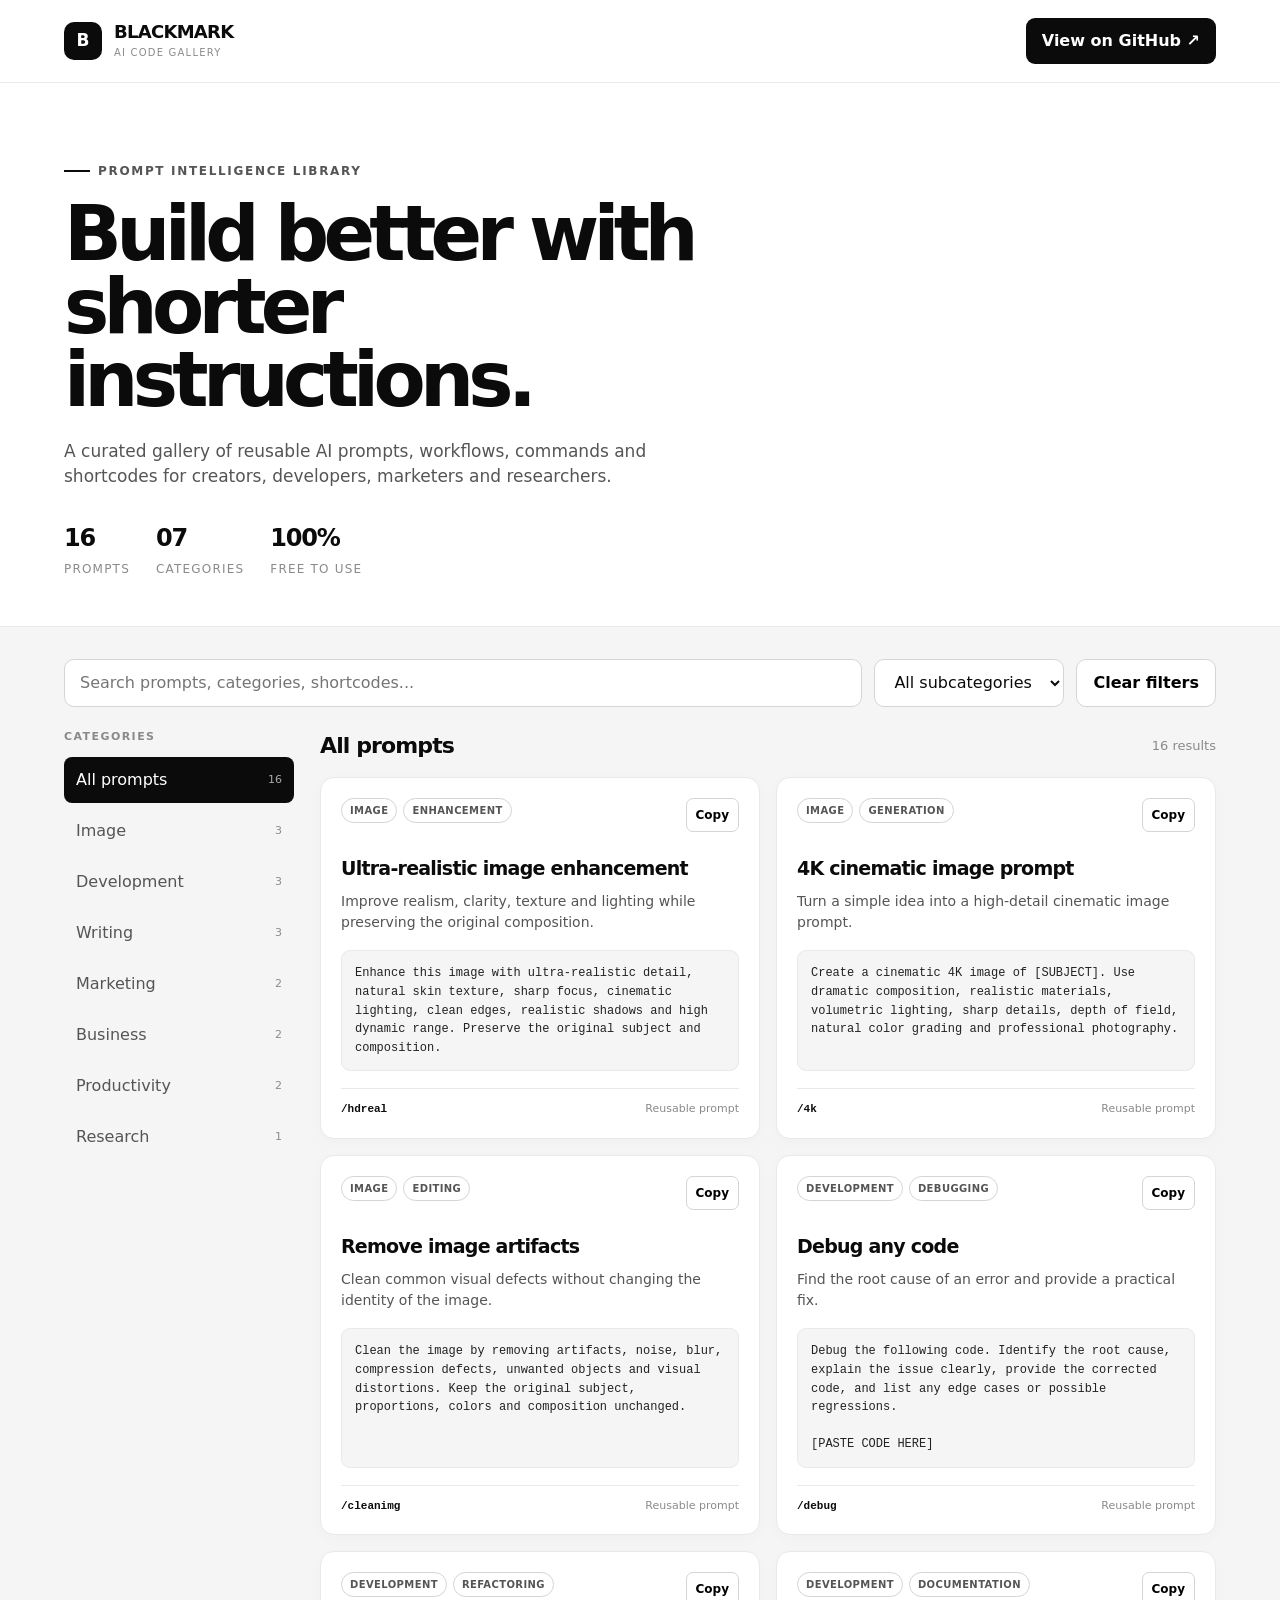
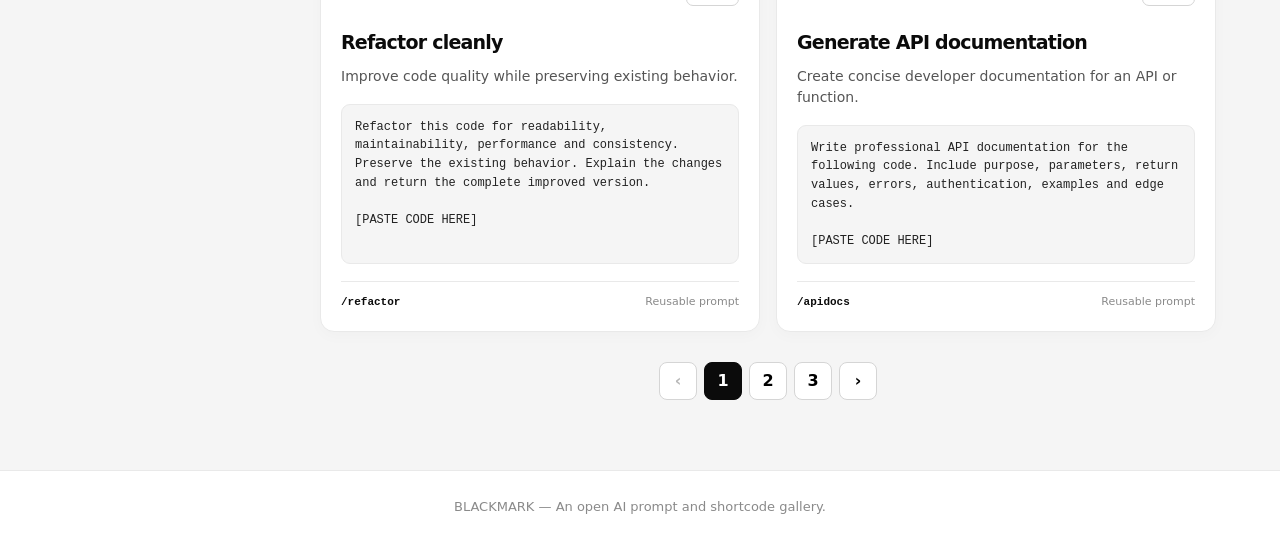
==== index.html @ 6b93cfe0 "Update index.html" ====
<!DOCTYPE html>
<html lang="en">
<head>
  <meta charset="UTF-8" />
  <meta name="viewport" content="width=device-width, initial-scale=1.0" />
  <title>BLACKMARK — AI Code Gallery</title>

  <style>
    :root {
      --black: #0b0b0b;
      --dark: #151515;
      --gray-900: #222;
      --gray-700: #555;
      --gray-500: #8a8a8a;
      --gray-300: #d5d5d5;
      --gray-200: #e9e9e9;
      --gray-100: #f5f5f5;
      --white: #fff;
      --radius: 14px;
      --shadow: 0 12px 30px rgba(0, 0, 0, 0.08);
    }

    * {
      box-sizing: border-box;
      margin: 0;
      padding: 0;
    }

    body {
      background: var(--gray-100);
      color: var(--black);
      font-family: Inter, ui-sans-serif, system-ui, -apple-system, BlinkMacSystemFont,
        "Segoe UI", sans-serif;
      line-height: 1.5;
    }

    button,
    input,
    select,
    textarea {
      font: inherit;
    }

    button {
      cursor: pointer;
    }

    .app {
      min-height: 100vh;
    }

    .topbar {
      position: sticky;
      top: 0;
      z-index: 20;
      display: flex;
      align-items: center;
      justify-content: space-between;
      gap: 20px;
      padding: 18px 5vw;
      background: rgba(255, 255, 255, 0.94);
      border-bottom: 1px solid var(--gray-200);
      backdrop-filter: blur(14px);
    }

    .brand {
      display: flex;
      align-items: center;
      gap: 12px;
      color: var(--black);
      text-decoration: none;
    }

    .brand-mark {
      width: 38px;
      height: 38px;
      display: grid;
      place-items: center;
      color: var(--white);
      background: var(--black);
      border-radius: 10px;
      font-weight: 900;
      font-size: 17px;
    }

    .brand h1 {
      font-size: 18px;
      letter-spacing: -0.04em;
      line-height: 1;
    }

    .brand span {
      display: block;
      color: var(--gray-500);
      font-size: 10px;
      letter-spacing: 0.12em;
      text-transform: uppercase;
      margin-top: 4px;
    }

    .top-actions {
      display: flex;
      align-items: center;
      gap: 10px;
    }

    .github-btn,
    .primary-btn {
      border: 0;
      background: var(--black);
      color: var(--white);
      padding: 11px 16px;
      border-radius: 9px;
      font-weight: 700;
      text-decoration: none;
      transition: transform 0.2s, background 0.2s;
    }

    .github-btn:hover,
    .primary-btn:hover {
      background: var(--gray-900);
      transform: translateY(-1px);
    }

    .hero {
      padding: 72px 5vw 46px;
      background: var(--white);
      border-bottom: 1px solid var(--gray-200);
    }

    .hero-inner {
      max-width: 1180px;
      margin: auto;
    }

    .eyebrow {
      display: inline-flex;
      align-items: center;
      gap: 8px;
      color: var(--gray-700);
      font-size: 12px;
      font-weight: 800;
      letter-spacing: 0.14em;
      text-transform: uppercase;
      margin-bottom: 18px;
    }

    .eyebrow::before {
      content: "";
      width: 26px;
      height: 2px;
      background: var(--black);
    }

    .hero h2 {
      max-width: 740px;
      font-size: clamp(38px, 6vw, 76px);
      line-height: 0.96;
      letter-spacing: -0.075em;
      margin-bottom: 22px;
    }

    .hero p {
      max-width: 620px;
      color: var(--gray-700);
      font-size: 17px;
    }

    .hero-stats {
      display: flex;
      flex-wrap: wrap;
      gap: 26px;
      margin-top: 30px;
    }

    .stat strong {
      display: block;
      font-size: 24px;
      letter-spacing: -0.05em;
    }

    .stat span {
      color: var(--gray-500);
      font-size: 12px;
      text-transform: uppercase;
      letter-spacing: 0.1em;
    }

    .workspace {
      max-width: 1380px;
      margin: auto;
      padding: 32px 5vw 70px;
    }

    .toolbar {
      display: grid;
      grid-template-columns: 1fr auto auto;
      gap: 12px;
      margin-bottom: 22px;
    }

    .search-box,
    .select-box {
      position: relative;
    }

    .search-box input,
    .select-box select {
      width: 100%;
      height: 48px;
      border: 1px solid var(--gray-300);
      border-radius: 10px;
      background: var(--white);
      color: var(--black);
      padding: 0 15px;
      outline: none;
    }

    .search-box input:focus,
    .select-box select:focus {
      border-color: var(--black);
      box-shadow: 0 0 0 3px var(--gray-200);
    }

    .select-box select {
      min-width: 180px;
      cursor: pointer;
    }

    .toolbar-btn {
      height: 48px;
      padding: 0 16px;
      border: 1px solid var(--gray-300);
      background: var(--white);
      border-radius: 10px;
      font-weight: 700;
    }

    .toolbar-btn:hover {
      border-color: var(--black);
    }

    .layout {
      display: grid;
      grid-template-columns: 230px 1fr;
      gap: 26px;
    }

    .sidebar {
      align-self: start;
      position: sticky;
      top: 90px;
    }

    .sidebar-title {
      color: var(--gray-500);
      font-size: 11px;
      font-weight: 800;
      letter-spacing: 0.13em;
      text-transform: uppercase;
      margin-bottom: 12px;
    }

    .category-list {
      display: grid;
      gap: 5px;
    }

    .category-btn {
      display: flex;
      align-items: center;
      justify-content: space-between;
      width: 100%;
      border: 0;
      background: transparent;
      color: var(--gray-700);
      padding: 11px 12px;
      border-radius: 8px;
      text-align: left;
      transition: 0.2s;
    }

    .category-btn:hover,
    .category-btn.active {
      background: var(--black);
      color: var(--white);
    }

    .category-count {
      font-size: 11px;
      opacity: 0.65;
    }

    .content-head {
      display: flex;
      align-items: center;
      justify-content: space-between;
      gap: 14px;
      margin-bottom: 15px;
    }

    .content-head h3 {
      font-size: 22px;
      letter-spacing: -0.04em;
    }

    .result-count {
      color: var(--gray-500);
      font-size: 13px;
    }

    .prompt-grid {
      display: grid;
      grid-template-columns: repeat(2, minmax(0, 1fr));
      gap: 16px;
    }

    .prompt-card {
      display: flex;
      flex-direction: column;
      min-height: 285px;
      padding: 20px;
      background: var(--white);
      border: 1px solid var(--gray-200);
      border-radius: var(--radius);
      box-shadow: 0 4px 15px rgba(0, 0, 0, 0.025);
      transition: transform 0.2s, box-shadow 0.2s;
    }

    .prompt-card:hover {
      transform: translateY(-3px);
      box-shadow: var(--shadow);
    }

    .card-top,
    .card-bottom {
      display: flex;
      align-items: center;
      justify-content: space-between;
      gap: 10px;
    }

    .card-top {
      align-items: flex-start;
    }

    .tag-row {
      display: flex;
      flex-wrap: wrap;
      gap: 6px;
    }

    .tag {
      display: inline-flex;
      border: 1px solid var(--gray-300);
      border-radius: 999px;
      color: var(--gray-700);
      padding: 4px 8px;
      font-size: 10px;
      font-weight: 800;
      letter-spacing: 0.04em;
      text-transform: uppercase;
    }

    .copy-btn {
      flex-shrink: 0;
      border: 1px solid var(--gray-300);
      background: var(--white);
      border-radius: 7px;
      padding: 7px 9px;
      font-size: 12px;
      font-weight: 700;
    }

    .copy-btn:hover {
      background: var(--black);
      color: var(--white);
      border-color: var(--black);
    }

    .prompt-card h4 {
      margin: 22px 0 9px;
      font-size: 19px;
      letter-spacing: -0.04em;
    }

    .prompt-card p {
      color: var(--gray-700);
      font-size: 14px;
      white-space: pre-line;
    }

    .code-preview {
      flex: 1;
      margin: 17px 0;
      padding: 13px;
      background: var(--gray-100);
      border: 1px solid var(--gray-200);
      border-radius: 9px;
      color: var(--gray-900);
      font-family: ui-monospace, SFMono-Regular, Menlo, monospace;
      font-size: 12px;
      line-height: 1.55;
      white-space: pre-wrap;
      overflow: hidden;
    }

    .card-bottom {
      padding-top: 12px;
      border-top: 1px solid var(--gray-200);
      color: var(--gray-500);
      font-size: 11px;
    }

    .shortcode {
      color: var(--black);
      font-family: ui-monospace, monospace;
      font-weight: 800;
    }

    .pagination {
      display: flex;
      align-items: center;
      justify-content: center;
      gap: 7px;
      margin-top: 30px;
    }

    .page-btn {
      min-width: 38px;
      height: 38px;
      border: 1px solid var(--gray-300);
      background: var(--white);
      border-radius: 8px;
      font-weight: 700;
    }

    .page-btn:hover,
    .page-btn.active {
      color: var(--white);
      background: var(--black);
      border-color: var(--black);
    }

    .empty-state {
      display: none;
      padding: 60px 20px;
      text-align: center;
      color: var(--gray-500);
      background: var(--white);
      border: 1px solid var(--gray-200);
      border-radius: var(--radius);
    }

    .footer {
      padding: 26px 5vw;
      color: var(--gray-500);
      border-top: 1px solid var(--gray-200);
      background: var(--white);
      font-size: 13px;
      text-align: center;
    }

    @media (max-width: 900px) {
      .layout {
        grid-template-columns: 1fr;
      }

      .sidebar {
        position: static;
      }

      .category-list {
        display: flex;
        gap: 7px;
        overflow-x: auto;
        padding-bottom: 5px;
      }

      .category-btn {
        width: auto;
        flex-shrink: 0;
        white-space: nowrap;
      }
    }

    @media (max-width: 650px) {
      .topbar {
        padding: 14px 4vw;
      }

      .github-btn {
        display: none;
      }

      .hero {
        padding: 52px 4vw 38px;
      }

      .workspace {
        padding: 25px 4vw 55px;
      }

      .toolbar {
        grid-template-columns: 1fr;
      }

      .select-box select,
      .toolbar-btn {
        width: 100%;
      }

      .prompt-grid {
        grid-template-columns: 1fr;
      }

      .content-head {
        align-items: flex-start;
        flex-direction: column;
      }
    }
  </style>
</head>

<body>
  <div class="app">
    <header class="topbar">
      <a href="#" class="brand">
        <div class="brand-mark">B</div>
        <div>
          <h1>BLACKMARK</h1>
          <span>AI code gallery</span>
        </div>
      </a>

      <div class="top-actions">
        <a
          class="github-btn"
          href="https://github.com/"
          target="_blank"
          rel="noopener"
        >
          View on GitHub ↗
        </a>
      </div>
    </header>

    <section class="hero">
      <div class="hero-inner">
        <div class="eyebrow">Prompt intelligence library</div>
        <h2>Build better with shorter instructions.</h2>
        <p>
          A curated gallery of reusable AI prompts, workflows, commands and
          shortcodes for creators, developers, marketers and researchers.
        </p>

        <div class="hero-stats">
          <div class="stat">
            <strong id="promptStat">00</strong>
            <span>Prompts</span>
          </div>

          <div class="stat">
            <strong id="categoryStat">00</strong>
            <span>Categories</span>
          </div>

          <div class="stat">
            <strong>100%</strong>
            <span>Free to use</span>
          </div>
        </div>
      </div>
    </section>

    <main class="workspace">
      <div class="toolbar">
        <div class="search-box">
          <input
            id="searchInput"
            type="search"
            placeholder="Search prompts, categories, shortcodes..."
            aria-label="Search prompts"
          />
        </div>

        <div class="select-box">
          <select id="subcategoryFilter" aria-label="Filter by subcategory">
            <option value="all">All subcategories</option>
          </select>
        </div>

        <button class="toolbar-btn" id="clearFilters">
          Clear filters
        </button>
      </div>

      <div class="layout">
        <aside class="sidebar">
          <div class="sidebar-title">Categories</div>
          <div class="category-list" id="categoryList"></div>
        </aside>

        <section>
          <div class="content-head">
            <h3 id="currentCategory">All prompts</h3>
            <div class="result-count" id="resultCount"></div>
          </div>

          <div class="prompt-grid" id="promptGrid"></div>

          <div class="empty-state" id="emptyState">
            <h3>No prompts found</h3>
            <p>Try another keyword or clear the active filters.</p>
          </div>

          <div class="pagination" id="pagination"></div>
        </section>
      </div>
    </main>

    <footer class="footer">
      BLACKMARK — An open AI prompt and shortcode gallery.
    </footer>
  </div>

  <script>
    const prompts = [
      {
        title: "Ultra-realistic image enhancement",
        category: "Image",
        subcategory: "Enhancement",
        shortcode: "/hdreal",
        description: "Improve realism, clarity, texture and lighting while preserving the original composition.",
        code: "Enhance this image with ultra-realistic detail, natural skin texture, sharp focus, cinematic lighting, clean edges, realistic shadows and high dynamic range. Preserve the original subject and composition."
      },
      {
        title: "4K cinematic image prompt",
        category: "Image",
        subcategory: "Generation",
        shortcode: "/4k",
        description: "Turn a simple idea into a high-detail cinematic image prompt.",
        code: "Create a cinematic 4K image of [SUBJECT]. Use dramatic composition, realistic materials, volumetric lighting, sharp details, depth of field, natural color grading and professional photography."
      },
      {
        title: "Remove image artifacts",
        category: "Image",
        subcategory: "Editing",
        shortcode: "/cleanimg",
        description: "Clean common visual defects without changing the identity of the image.",
        code: "Clean the image by removing artifacts, noise, blur, compression defects, unwanted objects and visual distortions. Keep the original subject, proportions, colors and composition unchanged."
      },
      {
        title: "Debug any code",
        category: "Development",
        subcategory: "Debugging",
        shortcode: "/debug",
        description: "Find the root cause of an error and provide a practical fix.",
        code: "Debug the following code. Identify the root cause, explain the issue clearly, provide the corrected code, and list any edge cases or possible regressions.\n\n[PASTE CODE HERE]"
      },
      {
        title: "Refactor cleanly",
        category: "Development",
        subcategory: "Refactoring",
        shortcode: "/refactor",
        description: "Improve code quality while preserving existing behavior.",
        code: "Refactor this code for readability, maintainability, performance and consistency. Preserve the existing behavior. Explain the changes and return the complete improved version.\n\n[PASTE CODE HERE]"
      },
      {
        title: "Generate API documentation",
        category: "Development",
        subcategory: "Documentation",
        shortcode: "/apidocs",
        description: "Create concise developer documentation for an API or function.",
        code: "Write professional API documentation for the following code. Include purpose, parameters, return values, errors, authentication, examples and edge cases.\n\n[PASTE CODE HERE]"
      },
      {
        title: "SEO article outline",
        category: "Writing",
        subcategory: "SEO",
        shortcode: "/seooutline",
        description: "Create a structured, search-friendly content outline.",
        code: "Create an SEO-focused article outline about [TOPIC]. Include search intent, title options, H1, H2 and H3 headings, FAQs, internal linking ideas and a compelling meta description."
      },
      {
        title: "Rewrite in a professional tone",
        category: "Writing",
        subcategory: "Rewriting",
        shortcode: "/pro",
        description: "Make text clearer, more concise and more professional.",
        code: "Rewrite the following text in a clear, professional and confident tone. Preserve the original meaning, remove unnecessary words and improve structure.\n\n[PASTE TEXT HERE]"
      },
      {
        title: "Summarize anything",
        category: "Writing",
        subcategory: "Summarization",
        shortcode: "/sum",
        description: "Turn long content into useful, structured notes.",
        code: "Summarize the following content using concise bullet points. Include the main argument, key facts, important names, decisions, risks and recommended next steps.\n\n[PASTE CONTENT HERE]"
      },
      {
        title: "Social media campaign",
        category: "Marketing",
        subcategory: "Campaigns",
        shortcode: "/campaign",
        description: "Generate a complete multi-platform campaign concept.",
        code: "Create a social media campaign for [PRODUCT] targeting [AUDIENCE]. Include the campaign idea, positioning, key message, content pillars, platform strategy, posting schedule and success metrics."
      },
      {
        title: "Ad copy variations",
        category: "Marketing",
        subcategory: "Advertising",
        shortcode: "/adcopy",
        description: "Create multiple conversion-focused ad concepts.",
        code: "Write 10 advertising copy variations for [PRODUCT]. Include a hook, benefit, proof point, call to action and suggested audience. Keep each variation distinct."
      },
      {
        title: "Competitive analysis",
        category: "Business",
        subcategory: "Research",
        shortcode: "/compete",
        description: "Compare competitors and identify strategic opportunities.",
        code: "Create a competitive analysis for [BUSINESS]. Compare competitors by positioning, audience, pricing, strengths, weaknesses, content strategy and opportunities for differentiation."
      },
      {
        title: "Business idea validator",
        category: "Business",
        subcategory: "Strategy",
        shortcode: "/validate",
        description: "Stress-test a business idea before investing time or money.",
        code: "Evaluate this business idea: [IDEA]. Analyze customer problem, target market, urgency, competition, monetization, risks, validation experiments and a realistic first version."
      },
      {
        title: "Study plan generator",
        category: "Productivity",
        subcategory: "Learning",
        shortcode: "/study",
        description: "Build a realistic learning schedule around a goal.",
        code: "Create a [DURATION]-week study plan for learning [SUBJECT]. Include weekly goals, daily tasks, practice exercises, review sessions, resources and progress checkpoints."
      },
      {
        title: "Meeting action items",
        category: "Productivity",
        subcategory: "Organization",
        shortcode: "/actions",
        description: "Convert meeting notes into accountable next steps.",
        code: "Extract the decisions, action items, owners, deadlines, risks and unanswered questions from these meeting notes. Format the result as a clean table.\n\n[PASTE NOTES HERE]"
      },
      {
        title: "Research question builder",
        category: "Research",
        subcategory: "Analysis",
        shortcode: "/research",
        description: "Turn a broad topic into focused, researchable questions.",
        code: "Break down this topic into precise research questions: [TOPIC]. Include primary questions, secondary questions, variables, assumptions, useful sources and possible methodologies."
      }
    ];

    const state = {
      category: "All",
      subcategory: "all",
      search: "",
      page: 1,
      perPage: 6
    };

    const els = {
      grid: document.getElementById("promptGrid"),
      categoryList: document.getElementById("categoryList"),
      subcategoryFilter: document.getElementById("subcategoryFilter"),
      searchInput: document.getElementById("searchInput"),
      pagination: document.getElementById("pagination"),
      resultCount: document.getElementById("resultCount"),
      currentCategory: document.getElementById("currentCategory"),
      emptyState: document.getElementById("emptyState"),
      promptStat: document.getElementById("promptStat"),
      categoryStat: document.getElementById("categoryStat")
    };

    const categories = ["All", ...new Set(prompts.map(prompt => prompt.category))];

    function initialize() {
      els.promptStat.textContent = String(prompts.length).padStart(2, "0");
      els.categoryStat.textContent = String(categories.length - 1).padStart(2, "0");

      renderCategories();
      renderSubcategories();
      render();
    }

    function renderCategories() {
      els.categoryList.innerHTML = categories.map(category => {
        const count =
          category === "All"
            ? prompts.length
            : prompts.filter(prompt => prompt.category === category).length;

        return `
          <button class="category-btn ${state.category === category ? "active" : ""}"
            data-category="${category}">
            <span>${category === "All" ? "All prompts" : category}</span>
            <span class="category-count">${count}</span>
          </button>
        `;
      }).join("");

      document.querySelectorAll(".category-btn").forEach(button => {
        button.addEventListener("click", () => {
          state.category = button.dataset.category;
          state.subcategory = "all";
          state.page = 1;
          renderCategories();
          renderSubcategories();
          render();
        });
      });
    }

    function renderSubcategories() {
      const available = prompts
        .filter(prompt => state.category === "All" || prompt.category === state.category)
        .map(prompt => prompt.subcategory);

      const subcategories = [...new Set(available)].sort();

      els.subcategoryFilter.innerHTML = `
        <option value="all">All subcategories</option>
        ${subcategories.map(subcategory =>
          `<option value="${subcategory}">${subcategory}</option>`
        ).join("")}
      `;

      els.subcategoryFilter.value = state.subcategory;
    }

    function getFilteredPrompts() {
      const query = state.search.toLowerCase().trim();

      return prompts.filter(prompt => {
        const matchesCategory =
          state.category === "All" || prompt.category === state.category;

        const matchesSubcategory =
          state.subcategory === "all" ||
          prompt.subcategory === state.subcategory;

        const searchable = [
          prompt.title,
          prompt.category,
          prompt.subcategory,
          prompt.shortcode,
          prompt.description,
          prompt.code
        ].join(" ").toLowerCase();

        return matchesCategory && matchesSubcategory &&
          (!query || searchable.includes(query));
      });
    }

    function render() {
      const filtered = getFilteredPrompts();
      const totalPages = Math.max(1, Math.ceil(filtered.length / state.perPage));

      if (state.page > totalPages) state.page = totalPages;

      const start = (state.page - 1) * state.perPage;
      const visible = filtered.slice(start, start + state.perPage);

      els.currentCategory.textContent =
        state.category === "All" ? "All prompts" : state.category;

      els.resultCount.textContent =
        `${filtered.length} result${filtered.length === 1 ? "" : "s"}`;

      els.emptyState.style.display = filtered.length ? "none" : "block";
      els.grid.style.display = filtered.length ? "grid" : "none";

      els.grid.innerHTML = visible.map(prompt => `
        <article class="prompt-card">
          <div class="card-top">
            <div class="tag-row">
              <span class="tag">${prompt.category}</span>
              <span class="tag">${prompt.subcategory}</span>
            </div>

            <button class="copy-btn" data-copy="${encodeURIComponent(prompt.code)}">
              Copy
            </button>
          </div>

          <h4>${prompt.title}</h4>
          <p>${prompt.description}</p>

          <div class="code-preview">${escapeHtml(prompt.code)}</div>

          <div class="card-bottom">
            <span class="shortcode">${prompt.shortcode}</span>
            <span>Reusable prompt</span>
          </div>
        </article>
      `).join("");

      document.querySelectorAll(".copy-btn").forEach(button => {
        button.addEventListener("click", async () => {
          const code = decodeURIComponent(button.dataset.copy);

          try {
            await navigator.clipboard.writeText(code);
            button.textContent = "Copied";
            setTimeout(() => button.textContent = "Copy", 1300);
          } catch {
            button.textContent = "Error";
            setTimeout(() => button.textContent = "Copy", 1300);
          }
        });
      });

      renderPagination(totalPages);
    }

    function renderPagination(totalPages) {
      if (totalPages <= 1) {
        els.pagination.innerHTML = "";
        return;
      }

      let html = `
        <button class="page-btn" data-page="${state.page - 1}"
          ${state.page === 1 ? "disabled" : ""}>‹</button>
      `;

      for (let page = 1; page <= totalPages; page++) {
        html += `
          <button class="page-btn ${page === state.page ? "active" : ""}"
            data-page="${page}">
            ${page}
          </button>
        `;
      }

      html += `
        <button class="page-btn" data-page="${state.page + 1}"
          ${state.page === totalPages ? "disabled" : ""}>›</button>
      `;

      els.pagination.innerHTML = html;

      document.querySelectorAll(".page-btn").forEach(button => {
        button.addEventListener("click", () => {
          const page = Number(button.dataset.page);

          if (page >= 1 && page <= totalPages) {
            state.page = page;
            render();
            window.scrollTo({ top: 330, behavior: "smooth" });
          }
        });
      });
    }

    function escapeHtml(value) {
      return value
        .replaceAll("&", "&amp;")
        .replaceAll("<", "&lt;")
        .replaceAll(">", "&gt;")
        .replaceAll('"', "&quot;")
        .replaceAll("'", "&#039;");
    }

    els.searchInput.addEventListener("input", event => {
      state.search = event.target.value;
      state.page = 1;
      render();
    });

    els.subcategoryFilter.addEventListener("change", event => {
      state.subcategory = event.target.value;
      state.page = 1;
      render();
    });

    document.getElementById("clearFilters").addEventListener("click", () => {
      state.category = "All";
      state.subcategory = "all";
      state.search = "";
      state.page = 1;

      els.searchInput.value = "";

      renderCategories();
      renderSubcategories();
      render();
    });

    initialize();
  </script>
</body>
</html>
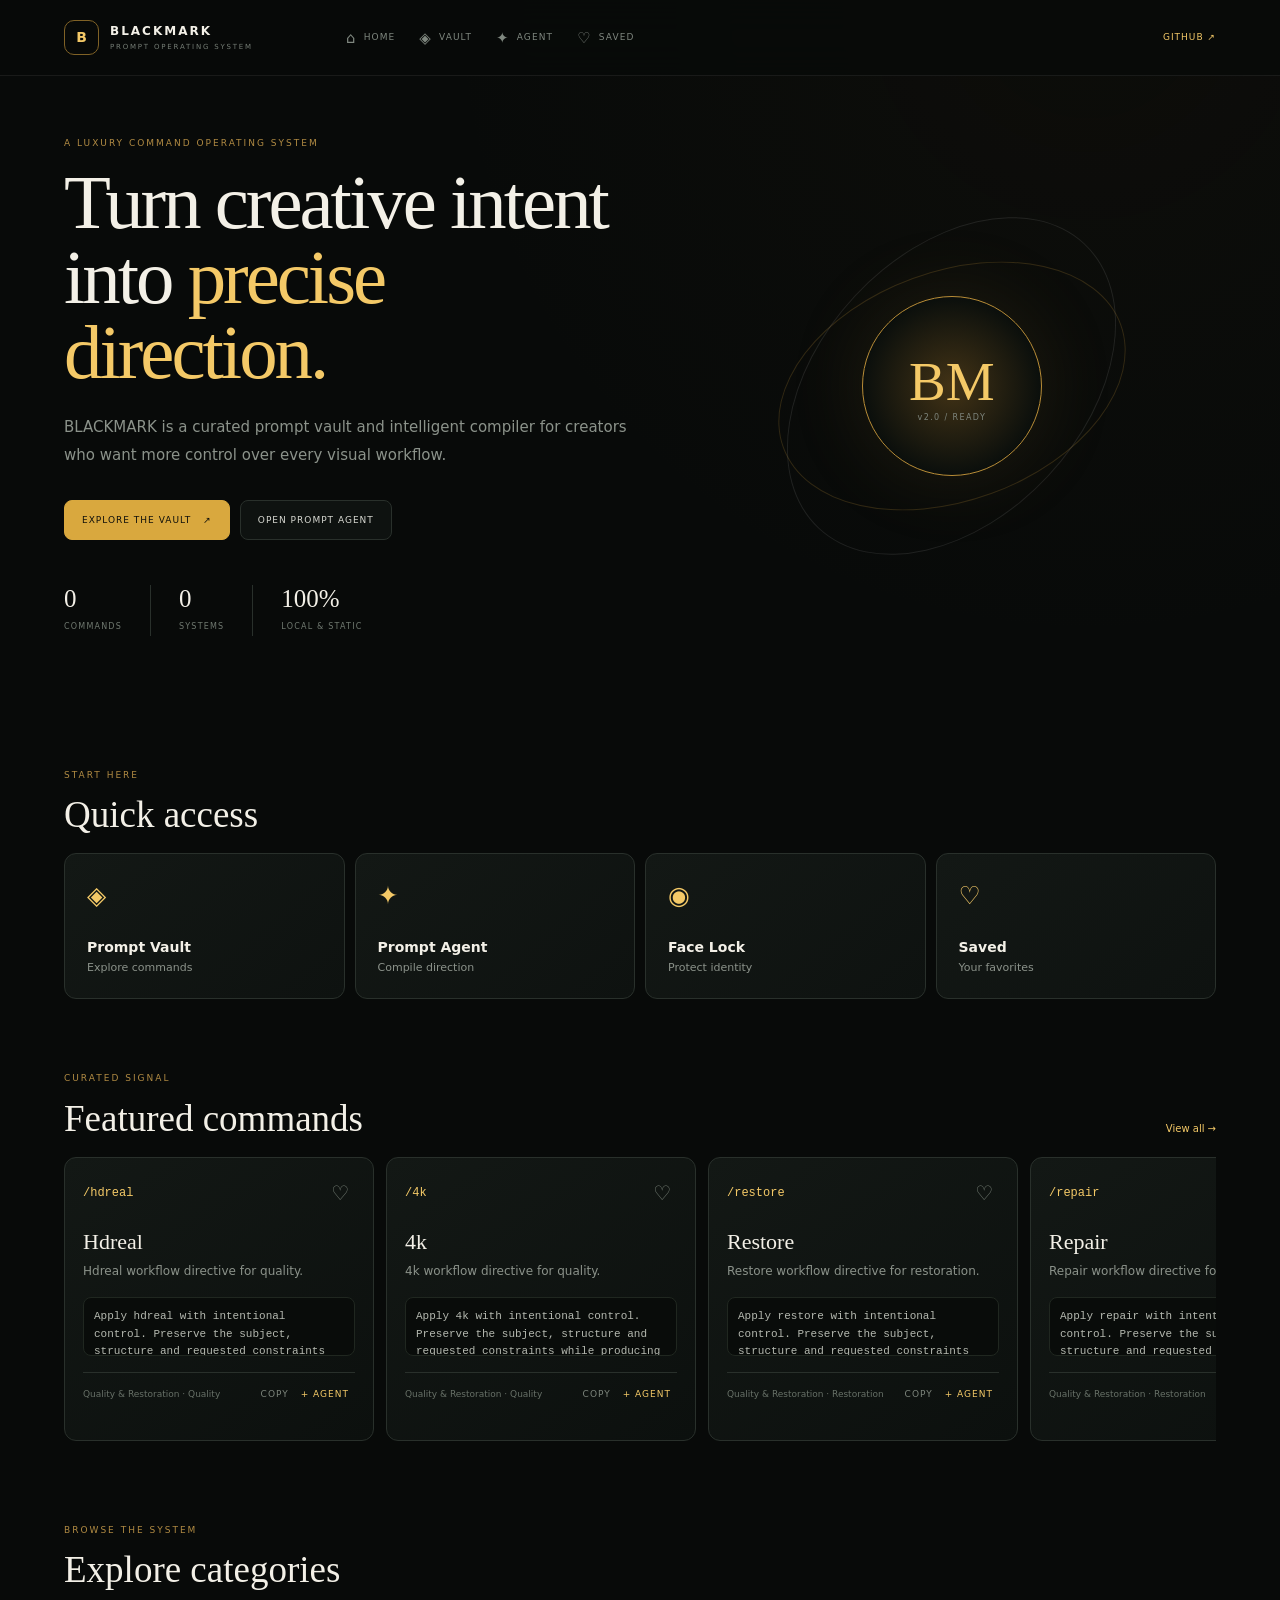
==== commit 3140cf43: "feat: rebuild BLACKMARK v2 prompt vault and agent" ====
--- a/index.html
+++ b/index.html
@@ -1,999 +1 @@
-<!DOCTYPE html>
-<html lang="en">
-<head>
-  <meta charset="UTF-8" />
-  <meta name="viewport" content="width=device-width, initial-scale=1.0" />
-  <title>BLACKMARK — AI Code Gallery</title>
-
-  <style>
-    :root {
-      --black: #0b0b0b;
-      --dark: #151515;
-      --gray-900: #222;
-      --gray-700: #555;
-      --gray-500: #8a8a8a;
-      --gray-300: #d5d5d5;
-      --gray-200: #e9e9e9;
-      --gray-100: #f5f5f5;
-      --white: #fff;
-      --radius: 14px;
-      --shadow: 0 12px 30px rgba(0, 0, 0, 0.08);
-    }
-
-    * {
-      box-sizing: border-box;
-      margin: 0;
-      padding: 0;
-    }
-
-    body {
-      background: var(--gray-100);
-      color: var(--black);
-      font-family: Inter, ui-sans-serif, system-ui, -apple-system, BlinkMacSystemFont,
-        "Segoe UI", sans-serif;
-      line-height: 1.5;
-    }
-
-    button,
-    input,
-    select,
-    textarea {
-      font: inherit;
-    }
-
-    button {
-      cursor: pointer;
-    }
-
-    .app {
-      min-height: 100vh;
-    }
-
-    .topbar {
-      position: sticky;
-      top: 0;
-      z-index: 20;
-      display: flex;
-      align-items: center;
-      justify-content: space-between;
-      gap: 20px;
-      padding: 18px 5vw;
-      background: rgba(255, 255, 255, 0.94);
-      border-bottom: 1px solid var(--gray-200);
-      backdrop-filter: blur(14px);
-    }
-
-    .brand {
-      display: flex;
-      align-items: center;
-      gap: 12px;
-      color: var(--black);
-      text-decoration: none;
-    }
-
-    .brand-mark {
-      width: 38px;
-      height: 38px;
-      display: grid;
-      place-items: center;
-      color: var(--white);
-      background: var(--black);
-      border-radius: 10px;
-      font-weight: 900;
-      font-size: 17px;
-    }
-
-    .brand h1 {
-      font-size: 18px;
-      letter-spacing: -0.04em;
-      line-height: 1;
-    }
-
-    .brand span {
-      display: block;
-      color: var(--gray-500);
-      font-size: 10px;
-      letter-spacing: 0.12em;
-      text-transform: uppercase;
-      margin-top: 4px;
-    }
-
-    .top-actions {
-      display: flex;
-      align-items: center;
-      gap: 10px;
-    }
-
-    .github-btn,
-    .primary-btn {
-      border: 0;
-      background: var(--black);
-      color: var(--white);
-      padding: 11px 16px;
-      border-radius: 9px;
-      font-weight: 700;
-      text-decoration: none;
-      transition: transform 0.2s, background 0.2s;
-    }
-
-    .github-btn:hover,
-    .primary-btn:hover {
-      background: var(--gray-900);
-      transform: translateY(-1px);
-    }
-
-    .hero {
-      padding: 72px 5vw 46px;
-      background: var(--white);
-      border-bottom: 1px solid var(--gray-200);
-    }
-
-    .hero-inner {
-      max-width: 1180px;
-      margin: auto;
-    }
-
-    .eyebrow {
-      display: inline-flex;
-      align-items: center;
-      gap: 8px;
-      color: var(--gray-700);
-      font-size: 12px;
-      font-weight: 800;
-      letter-spacing: 0.14em;
-      text-transform: uppercase;
-      margin-bottom: 18px;
-    }
-
-    .eyebrow::before {
-      content: "";
-      width: 26px;
-      height: 2px;
-      background: var(--black);
-    }
-
-    .hero h2 {
-      max-width: 740px;
-      font-size: clamp(38px, 6vw, 76px);
-      line-height: 0.96;
-      letter-spacing: -0.075em;
-      margin-bottom: 22px;
-    }
-
-    .hero p {
-      max-width: 620px;
-      color: var(--gray-700);
-      font-size: 17px;
-    }
-
-    .hero-stats {
-      display: flex;
-      flex-wrap: wrap;
-      gap: 26px;
-      margin-top: 30px;
-    }
-
-    .stat strong {
-      display: block;
-      font-size: 24px;
-      letter-spacing: -0.05em;
-    }
-
-    .stat span {
-      color: var(--gray-500);
-      font-size: 12px;
-      text-transform: uppercase;
-      letter-spacing: 0.1em;
-    }
-
-    .workspace {
-      max-width: 1380px;
-      margin: auto;
-      padding: 32px 5vw 70px;
-    }
-
-    .toolbar {
-      display: grid;
-      grid-template-columns: 1fr auto auto;
-      gap: 12px;
-      margin-bottom: 22px;
-    }
-
-    .search-box,
-    .select-box {
-      position: relative;
-    }
-
-    .search-box input,
-    .select-box select {
-      width: 100%;
-      height: 48px;
-      border: 1px solid var(--gray-300);
-      border-radius: 10px;
-      background: var(--white);
-      color: var(--black);
-      padding: 0 15px;
-      outline: none;
-    }
-
-    .search-box input:focus,
-    .select-box select:focus {
-      border-color: var(--black);
-      box-shadow: 0 0 0 3px var(--gray-200);
-    }
-
-    .select-box select {
-      min-width: 180px;
-      cursor: pointer;
-    }
-
-    .toolbar-btn {
-      height: 48px;
-      padding: 0 16px;
-      border: 1px solid var(--gray-300);
-      background: var(--white);
-      border-radius: 10px;
-      font-weight: 700;
-    }
-
-    .toolbar-btn:hover {
-      border-color: var(--black);
-    }
-
-    .layout {
-      display: grid;
-      grid-template-columns: 230px 1fr;
-      gap: 26px;
-    }
-
-    .sidebar {
-      align-self: start;
-      position: sticky;
-      top: 90px;
-    }
-
-    .sidebar-title {
-      color: var(--gray-500);
-      font-size: 11px;
-      font-weight: 800;
-      letter-spacing: 0.13em;
-      text-transform: uppercase;
-      margin-bottom: 12px;
-    }
-
-    .category-list {
-      display: grid;
-      gap: 5px;
-    }
-
-    .category-btn {
-      display: flex;
-      align-items: center;
-      justify-content: space-between;
-      width: 100%;
-      border: 0;
-      background: transparent;
-      color: var(--gray-700);
-      padding: 11px 12px;
-      border-radius: 8px;
-      text-align: left;
-      transition: 0.2s;
-    }
-
-    .category-btn:hover,
-    .category-btn.active {
-      background: var(--black);
-      color: var(--white);
-    }
-
-    .category-count {
-      font-size: 11px;
-      opacity: 0.65;
-    }
-
-    .content-head {
-      display: flex;
-      align-items: center;
-      justify-content: space-between;
-      gap: 14px;
-      margin-bottom: 15px;
-    }
-
-    .content-head h3 {
-      font-size: 22px;
-      letter-spacing: -0.04em;
-    }
-
-    .result-count {
-      color: var(--gray-500);
-      font-size: 13px;
-    }
-
-    .prompt-grid {
-      display: grid;
-      grid-template-columns: repeat(2, minmax(0, 1fr));
-      gap: 16px;
-    }
-
-    .prompt-card {
-      display: flex;
-      flex-direction: column;
-      min-height: 285px;
-      padding: 20px;
-      background: var(--white);
-      border: 1px solid var(--gray-200);
-      border-radius: var(--radius);
-      box-shadow: 0 4px 15px rgba(0, 0, 0, 0.025);
-      transition: transform 0.2s, box-shadow 0.2s;
-    }
-
-    .prompt-card:hover {
-      transform: translateY(-3px);
-      box-shadow: var(--shadow);
-    }
-
-    .card-top,
-    .card-bottom {
-      display: flex;
-      align-items: center;
-      justify-content: space-between;
-      gap: 10px;
-    }
-
-    .card-top {
-      align-items: flex-start;
-    }
-
-    .tag-row {
-      display: flex;
-      flex-wrap: wrap;
-      gap: 6px;
-    }
-
-    .tag {
-      display: inline-flex;
-      border: 1px solid var(--gray-300);
-      border-radius: 999px;
-      color: var(--gray-700);
-      padding: 4px 8px;
-      font-size: 10px;
-      font-weight: 800;
-      letter-spacing: 0.04em;
-      text-transform: uppercase;
-    }
-
-    .copy-btn {
-      flex-shrink: 0;
-      border: 1px solid var(--gray-300);
-      background: var(--white);
-      border-radius: 7px;
-      padding: 7px 9px;
-      font-size: 12px;
-      font-weight: 700;
-    }
-
-    .copy-btn:hover {
-      background: var(--black);
-      color: var(--white);
-      border-color: var(--black);
-    }
-
-    .prompt-card h4 {
-      margin: 22px 0 9px;
-      font-size: 19px;
-      letter-spacing: -0.04em;
-    }
-
-    .prompt-card p {
-      color: var(--gray-700);
-      font-size: 14px;
-      white-space: pre-line;
-    }
-
-    .code-preview {
-      flex: 1;
-      margin: 17px 0;
-      padding: 13px;
-      background: var(--gray-100);
-      border: 1px solid var(--gray-200);
-      border-radius: 9px;
-      color: var(--gray-900);
-      font-family: ui-monospace, SFMono-Regular, Menlo, monospace;
-      font-size: 12px;
-      line-height: 1.55;
-      white-space: pre-wrap;
-      overflow: hidden;
-    }
-
-    .card-bottom {
-      padding-top: 12px;
-      border-top: 1px solid var(--gray-200);
-      color: var(--gray-500);
-      font-size: 11px;
-    }
-
-    .shortcode {
-      color: var(--black);
-      font-family: ui-monospace, monospace;
-      font-weight: 800;
-    }
-
-    .pagination {
-      display: flex;
-      align-items: center;
-      justify-content: center;
-      gap: 7px;
-      margin-top: 30px;
-    }
-
-    .page-btn {
-      min-width: 38px;
-      height: 38px;
-      border: 1px solid var(--gray-300);
-      background: var(--white);
-      border-radius: 8px;
-      font-weight: 700;
-    }
-
-    .page-btn:hover,
-    .page-btn.active {
-      color: var(--white);
-      background: var(--black);
-      border-color: var(--black);
-    }
-
-    .empty-state {
-      display: none;
-      padding: 60px 20px;
-      text-align: center;
-      color: var(--gray-500);
-      background: var(--white);
-      border: 1px solid var(--gray-200);
-      border-radius: var(--radius);
-    }
-
-    .footer {
-      padding: 26px 5vw;
-      color: var(--gray-500);
-      border-top: 1px solid var(--gray-200);
-      background: var(--white);
-      font-size: 13px;
-      text-align: center;
-    }
-
-    @media (max-width: 900px) {
-      .layout {
-        grid-template-columns: 1fr;
-      }
-
-      .sidebar {
-        position: static;
-      }
-
-      .category-list {
-        display: flex;
-        gap: 7px;
-        overflow-x: auto;
-        padding-bottom: 5px;
-      }
-
-      .category-btn {
-        width: auto;
-        flex-shrink: 0;
-        white-space: nowrap;
-      }
-    }
-
-    @media (max-width: 650px) {
-      .topbar {
-        padding: 14px 4vw;
-      }
-
-      .github-btn {
-        display: none;
-      }
-
-      .hero {
-        padding: 52px 4vw 38px;
-      }
-
-      .workspace {
-        padding: 25px 4vw 55px;
-      }
-
-      .toolbar {
-        grid-template-columns: 1fr;
-      }
-
-      .select-box select,
-      .toolbar-btn {
-        width: 100%;
-      }
-
-      .prompt-grid {
-        grid-template-columns: 1fr;
-      }
-
-      .content-head {
-        align-items: flex-start;
-        flex-direction: column;
-      }
-    }
-  </style>
-</head>
-
-<body>
-  <div class="app">
-    <header class="topbar">
-      <a href="#" class="brand">
-        <div class="brand-mark">B</div>
-        <div>
-          <h1>BLACKMARK</h1>
-          <span>AI code gallery</span>
-        </div>
-      </a>
-
-      <div class="top-actions">
-        <a
-          class="github-btn"
-          href="https://github.com/"
-          target="_blank"
-          rel="noopener"
-        >
-          View on GitHub ↗
-        </a>
-      </div>
-    </header>
-
-    <section class="hero">
-      <div class="hero-inner">
-        <div class="eyebrow">Prompt intelligence library</div>
-        <h2>Build better with shorter instructions.</h2>
-        <p>
-          A curated gallery of reusable AI prompts, workflows, commands and
-          shortcodes for creators, developers, marketers and researchers.
-        </p>
-
-        <div class="hero-stats">
-          <div class="stat">
-            <strong id="promptStat">00</strong>
-            <span>Prompts</span>
-          </div>
-
-          <div class="stat">
-            <strong id="categoryStat">00</strong>
-            <span>Categories</span>
-          </div>
-
-          <div class="stat">
-            <strong>100%</strong>
-            <span>Free to use</span>
-          </div>
-        </div>
-      </div>
-    </section>
-
-    <main class="workspace">
-      <div class="toolbar">
-        <div class="search-box">
-          <input
-            id="searchInput"
-            type="search"
-            placeholder="Search prompts, categories, shortcodes..."
-            aria-label="Search prompts"
-          />
-        </div>
-
-        <div class="select-box">
-          <select id="subcategoryFilter" aria-label="Filter by subcategory">
-            <option value="all">All subcategories</option>
-          </select>
-        </div>
-
-        <button class="toolbar-btn" id="clearFilters">
-          Clear filters
-        </button>
-      </div>
-
-      <div class="layout">
-        <aside class="sidebar">
-          <div class="sidebar-title">Categories</div>
-          <div class="category-list" id="categoryList"></div>
-        </aside>
-
-        <section>
-          <div class="content-head">
-            <h3 id="currentCategory">All prompts</h3>
-            <div class="result-count" id="resultCount"></div>
-          </div>
-
-          <div class="prompt-grid" id="promptGrid"></div>
-
-          <div class="empty-state" id="emptyState">
-            <h3>No prompts found</h3>
-            <p>Try another keyword or clear the active filters.</p>
-          </div>
-
-          <div class="pagination" id="pagination"></div>
-        </section>
-      </div>
-    </main>
-
-    <footer class="footer">
-      BLACKMARK — An open AI prompt and shortcode gallery.
-    </footer>
-  </div>
-
-  <script>
-    const prompts = [
-      {
-        title: "Ultra-realistic image enhancement",
-        category: "Image",
-        subcategory: "Enhancement",
-        shortcode: "/hdreal",
-        description: "Improve realism, clarity, texture and lighting while preserving the original composition.",
-        code: "Enhance this image with ultra-realistic detail, natural skin texture, sharp focus, cinematic lighting, clean edges, realistic shadows and high dynamic range. Preserve the original subject and composition."
-      },
-      {
-        title: "4K cinematic image prompt",
-        category: "Image",
-        subcategory: "Generation",
-        shortcode: "/4k",
-        description: "Turn a simple idea into a high-detail cinematic image prompt.",
-        code: "Create a cinematic 4K image of [SUBJECT]. Use dramatic composition, realistic materials, volumetric lighting, sharp details, depth of field, natural color grading and professional photography."
-      },
-      {
-        title: "Remove image artifacts",
-        category: "Image",
-        subcategory: "Editing",
-        shortcode: "/cleanimg",
-        description: "Clean common visual defects without changing the identity of the image.",
-        code: "Clean the image by removing artifacts, noise, blur, compression defects, unwanted objects and visual distortions. Keep the original subject, proportions, colors and composition unchanged."
-      },
-      {
-        title: "Debug any code",
-        category: "Development",
-        subcategory: "Debugging",
-        shortcode: "/debug",
-        description: "Find the root cause of an error and provide a practical fix.",
-        code: "Debug the following code. Identify the root cause, explain the issue clearly, provide the corrected code, and list any edge cases or possible regressions.\n\n[PASTE CODE HERE]"
-      },
-      {
-        title: "Refactor cleanly",
-        category: "Development",
-        subcategory: "Refactoring",
-        shortcode: "/refactor",
-        description: "Improve code quality while preserving existing behavior.",
-        code: "Refactor this code for readability, maintainability, performance and consistency. Preserve the existing behavior. Explain the changes and return the complete improved version.\n\n[PASTE CODE HERE]"
-      },
-      {
-        title: "Generate API documentation",
-        category: "Development",
-        subcategory: "Documentation",
-        shortcode: "/apidocs",
-        description: "Create concise developer documentation for an API or function.",
-        code: "Write professional API documentation for the following code. Include purpose, parameters, return values, errors, authentication, examples and edge cases.\n\n[PASTE CODE HERE]"
-      },
-      {
-        title: "SEO article outline",
-        category: "Writing",
-        subcategory: "SEO",
-        shortcode: "/seooutline",
-        description: "Create a structured, search-friendly content outline.",
-        code: "Create an SEO-focused article outline about [TOPIC]. Include search intent, title options, H1, H2 and H3 headings, FAQs, internal linking ideas and a compelling meta description."
-      },
-      {
-        title: "Rewrite in a professional tone",
-        category: "Writing",
-        subcategory: "Rewriting",
-        shortcode: "/pro",
-        description: "Make text clearer, more concise and more professional.",
-        code: "Rewrite the following text in a clear, professional and confident tone. Preserve the original meaning, remove unnecessary words and improve structure.\n\n[PASTE TEXT HERE]"
-      },
-      {
-        title: "Summarize anything",
-        category: "Writing",
-        subcategory: "Summarization",
-        shortcode: "/sum",
-        description: "Turn long content into useful, structured notes.",
-        code: "Summarize the following content using concise bullet points. Include the main argument, key facts, important names, decisions, risks and recommended next steps.\n\n[PASTE CONTENT HERE]"
-      },
-      {
-        title: "Social media campaign",
-        category: "Marketing",
-        subcategory: "Campaigns",
-        shortcode: "/campaign",
-        description: "Generate a complete multi-platform campaign concept.",
-        code: "Create a social media campaign for [PRODUCT] targeting [AUDIENCE]. Include the campaign idea, positioning, key message, content pillars, platform strategy, posting schedule and success metrics."
-      },
-      {
-        title: "Ad copy variations",
-        category: "Marketing",
-        subcategory: "Advertising",
-        shortcode: "/adcopy",
-        description: "Create multiple conversion-focused ad concepts.",
-        code: "Write 10 advertising copy variations for [PRODUCT]. Include a hook, benefit, proof point, call to action and suggested audience. Keep each variation distinct."
-      },
-      {
-        title: "Competitive analysis",
-        category: "Business",
-        subcategory: "Research",
-        shortcode: "/compete",
-        description: "Compare competitors and identify strategic opportunities.",
-        code: "Create a competitive analysis for [BUSINESS]. Compare competitors by positioning, audience, pricing, strengths, weaknesses, content strategy and opportunities for differentiation."
-      },
-      {
-        title: "Business idea validator",
-        category: "Business",
-        subcategory: "Strategy",
-        shortcode: "/validate",
-        description: "Stress-test a business idea before investing time or money.",
-        code: "Evaluate this business idea: [IDEA]. Analyze customer problem, target market, urgency, competition, monetization, risks, validation experiments and a realistic first version."
-      },
-      {
-        title: "Study plan generator",
-        category: "Productivity",
-        subcategory: "Learning",
-        shortcode: "/study",
-        description: "Build a realistic learning schedule around a goal.",
-        code: "Create a [DURATION]-week study plan for learning [SUBJECT]. Include weekly goals, daily tasks, practice exercises, review sessions, resources and progress checkpoints."
-      },
-      {
-        title: "Meeting action items",
-        category: "Productivity",
-        subcategory: "Organization",
-        shortcode: "/actions",
-        description: "Convert meeting notes into accountable next steps.",
-        code: "Extract the decisions, action items, owners, deadlines, risks and unanswered questions from these meeting notes. Format the result as a clean table.\n\n[PASTE NOTES HERE]"
-      },
-      {
-        title: "Research question builder",
-        category: "Research",
-        subcategory: "Analysis",
-        shortcode: "/research",
-        description: "Turn a broad topic into focused, researchable questions.",
-        code: "Break down this topic into precise research questions: [TOPIC]. Include primary questions, secondary questions, variables, assumptions, useful sources and possible methodologies."
-      }
-    ];
-
-    const state = {
-      category: "All",
-      subcategory: "all",
-      search: "",
-      page: 1,
-      perPage: 6
-    };
-
-    const els = {
-      grid: document.getElementById("promptGrid"),
-      categoryList: document.getElementById("categoryList"),
-      subcategoryFilter: document.getElementById("subcategoryFilter"),
-      searchInput: document.getElementById("searchInput"),
-      pagination: document.getElementById("pagination"),
-      resultCount: document.getElementById("resultCount"),
-      currentCategory: document.getElementById("currentCategory"),
-      emptyState: document.getElementById("emptyState"),
-      promptStat: document.getElementById("promptStat"),
-      categoryStat: document.getElementById("categoryStat")
-    };
-
-    const categories = ["All", ...new Set(prompts.map(prompt => prompt.category))];
-
-    function initialize() {
-      els.promptStat.textContent = String(prompts.length).padStart(2, "0");
-      els.categoryStat.textContent = String(categories.length - 1).padStart(2, "0");
-
-      renderCategories();
-      renderSubcategories();
-      render();
-    }
-
-    function renderCategories() {
-      els.categoryList.innerHTML = categories.map(category => {
-        const count =
-          category === "All"
-            ? prompts.length
-            : prompts.filter(prompt => prompt.category === category).length;
-
-        return `
-          <button class="category-btn ${state.category === category ? "active" : ""}"
-            data-category="${category}">
-            <span>${category === "All" ? "All prompts" : category}</span>
-            <span class="category-count">${count}</span>
-          </button>
-        `;
-      }).join("");
-
-      document.querySelectorAll(".category-btn").forEach(button => {
-        button.addEventListener("click", () => {
-          state.category = button.dataset.category;
-          state.subcategory = "all";
-          state.page = 1;
-          renderCategories();
-          renderSubcategories();
-          render();
-        });
-      });
-    }
-
-    function renderSubcategories() {
-      const available = prompts
-        .filter(prompt => state.category === "All" || prompt.category === state.category)
-        .map(prompt => prompt.subcategory);
-
-      const subcategories = [...new Set(available)].sort();
-
-      els.subcategoryFilter.innerHTML = `
-        <option value="all">All subcategories</option>
-        ${subcategories.map(subcategory =>
-          `<option value="${subcategory}">${subcategory}</option>`
-        ).join("")}
-      `;
-
-      els.subcategoryFilter.value = state.subcategory;
-    }
-
-    function getFilteredPrompts() {
-      const query = state.search.toLowerCase().trim();
-
-      return prompts.filter(prompt => {
-        const matchesCategory =
-          state.category === "All" || prompt.category === state.category;
-
-        const matchesSubcategory =
-          state.subcategory === "all" ||
-          prompt.subcategory === state.subcategory;
-
-        const searchable = [
-          prompt.title,
-          prompt.category,
-          prompt.subcategory,
-          prompt.shortcode,
-          prompt.description,
-          prompt.code
-        ].join(" ").toLowerCase();
-
-        return matchesCategory && matchesSubcategory &&
-          (!query || searchable.includes(query));
-      });
-    }
-
-    function render() {
-      const filtered = getFilteredPrompts();
-      const totalPages = Math.max(1, Math.ceil(filtered.length / state.perPage));
-
-      if (state.page > totalPages) state.page = totalPages;
-
-      const start = (state.page - 1) * state.perPage;
-      const visible = filtered.slice(start, start + state.perPage);
-
-      els.currentCategory.textContent =
-        state.category === "All" ? "All prompts" : state.category;
-
-      els.resultCount.textContent =
-        `${filtered.length} result${filtered.length === 1 ? "" : "s"}`;
-
-      els.emptyState.style.display = filtered.length ? "none" : "block";
-      els.grid.style.display = filtered.length ? "grid" : "none";
-
-      els.grid.innerHTML = visible.map(prompt => `
-        <article class="prompt-card">
-          <div class="card-top">
-            <div class="tag-row">
-              <span class="tag">${prompt.category}</span>
-              <span class="tag">${prompt.subcategory}</span>
-            </div>
-
-            <button class="copy-btn" data-copy="${encodeURIComponent(prompt.code)}">
-              Copy
-            </button>
-          </div>
-
-          <h4>${prompt.title}</h4>
-          <p>${prompt.description}</p>
-
-          <div class="code-preview">${escapeHtml(prompt.code)}</div>
-
-          <div class="card-bottom">
-            <span class="shortcode">${prompt.shortcode}</span>
-            <span>Reusable prompt</span>
-          </div>
-        </article>
-      `).join("");
-
-      document.querySelectorAll(".copy-btn").forEach(button => {
-        button.addEventListener("click", async () => {
-          const code = decodeURIComponent(button.dataset.copy);
-
-          try {
-            await navigator.clipboard.writeText(code);
-            button.textContent = "Copied";
-            setTimeout(() => button.textContent = "Copy", 1300);
-          } catch {
-            button.textContent = "Error";
-            setTimeout(() => button.textContent = "Copy", 1300);
-          }
-        });
-      });
-
-      renderPagination(totalPages);
-    }
-
-    function renderPagination(totalPages) {
-      if (totalPages <= 1) {
-        els.pagination.innerHTML = "";
-        return;
-      }
-
-      let html = `
-        <button class="page-btn" data-page="${state.page - 1}"
-          ${state.page === 1 ? "disabled" : ""}>‹</button>
-      `;
-
-      for (let page = 1; page <= totalPages; page++) {
-        html += `
-          <button class="page-btn ${page === state.page ? "active" : ""}"
-            data-page="${page}">
-            ${page}
-          </button>
-        `;
-      }
-
-      html += `
-        <button class="page-btn" data-page="${state.page + 1}"
-          ${state.page === totalPages ? "disabled" : ""}>›</button>
-      `;
-
-      els.pagination.innerHTML = html;
-
-      document.querySelectorAll(".page-btn").forEach(button => {
-        button.addEventListener("click", () => {
-          const page = Number(button.dataset.page);
-
-          if (page >= 1 && page <= totalPages) {
-            state.page = page;
-            render();
-            window.scrollTo({ top: 330, behavior: "smooth" });
-          }
-        });
-      });
-    }
-
-    function escapeHtml(value) {
-      return value
-        .replaceAll("&", "&amp;")
-        .replaceAll("<", "&lt;")
-        .replaceAll(">", "&gt;")
-        .replaceAll('"', "&quot;")
-        .replaceAll("'", "&#039;");
-    }
-
-    els.searchInput.addEventListener("input", event => {
-      state.search = event.target.value;
-      state.page = 1;
-      render();
-    });
-
-    els.subcategoryFilter.addEventListener("change", event => {
-      state.subcategory = event.target.value;
-      state.page = 1;
-      render();
-    });
-
-    document.getElementById("clearFilters").addEventListener("click", () => {
-      state.category = "All";
-      state.subcategory = "all";
-      state.search = "";
-      state.page = 1;
-
-      els.searchInput.value = "";
-
-      renderCategories();
-      renderSubcategories();
-      render();
-    });
-
-    initialize();
-  </script>
-</body>
-</html>
+<!doctype html><html lang="en"><head><meta charset="utf-8"><meta name="viewport" content="width=device-width, initial-scale=1, viewport-fit=cover"><meta name="theme-color" content="#080a09"><meta name="description" content="BLACKMARK — premium prompt vault and intelligent prompt compiler"><title>BLACKMARK — Prompt Operating System</title><link rel="stylesheet" href="css/global.css"></head><body><noscript>BLACKMARK requires JavaScript to browse the local prompt vault.</noscript><script src="js/config.js"></script><script src="js/data-loader.js"></script><script src="js/app.js"></script></body></html>
--- a/css/global.css
+++ b/css/global.css
@@ -0,0 +1,4 @@
+:root{--bg:#080a09;--surface:#0e1210;--surface-2:#131815;--line:#29302b;--text:#f3f0e7;--muted:#8b928a;--gold:#d9a83e;--gold-2:#f4c967;--danger:#d98768;--radius:14px;--shadow:0 22px 70px #0009;--sans:Inter,ui-sans-serif,system-ui,sans-serif;--serif:Georgia,'Times New Roman',serif}*{box-sizing:border-box}html{background:var(--bg);scroll-behavior:smooth}body{margin:0;background:radial-gradient(circle at 85% 0,#4c381313,transparent 32%),var(--bg);color:var(--text);font:14px/1.6 var(--sans)}a{color:inherit;text-decoration:none}button,input,select,textarea{font:inherit}button{cursor:pointer}button:focus-visible,a:focus-visible,input:focus-visible,select:focus-visible,textarea:focus-visible{outline:2px solid var(--gold-2);outline-offset:3px}.app-shell{min-height:100vh}.site-header{height:76px;display:flex;align-items:center;gap:32px;padding:0 clamp(18px,5vw,72px);border-bottom:1px solid #ffffff12;background:#080a09e8;backdrop-filter:blur(18px);position:sticky;top:0;z-index:20}.brand{display:flex;align-items:center;gap:11px;min-width:250px}.brand-mark{width:35px;height:35px;display:grid;place-items:center;border:1px solid #806226;border-radius:10px;color:var(--gold-2);font-weight:700}.brand b{display:block;letter-spacing:2px;font-size:12px}.brand small{display:block;color:#757d75;letter-spacing:1.8px;font-size:7px}.desktop-nav{display:flex;align-items:center;gap:24px}.desktop-nav a{display:flex;gap:7px;align-items:center;color:#7f877f;text-transform:uppercase;letter-spacing:1.1px;font-size:9px}.desktop-nav a:hover,.desktop-nav a.active{color:var(--gold-2)}.desktop-nav i,.bottom-nav i{font-style:normal;font-size:15px}.github-link{margin-left:auto;color:var(--gold-2);font-size:9px;letter-spacing:1px}.bottom-nav{display:none}.hero,.section,.page-head,.vault-layout,.agent-layout{max-width:1300px;margin:auto;padding-left:clamp(18px,5vw,72px);padding-right:clamp(18px,5vw,72px)}.hero{min-height:620px;display:grid;grid-template-columns:1.05fr .95fr;align-items:center;gap:40px}.eyebrow{color:#b18b43;font-size:9px;letter-spacing:2px;text-transform:uppercase;margin:0 0 14px}.hero h1,.page-head h1{font:500 clamp(46px,6vw,84px)/.98 var(--serif);letter-spacing:-3px;margin:0 0 24px;max-width:800px}.hero h1 em{color:var(--gold-2);font-style:normal}.lead{max-width:650px;color:var(--muted);font-size:15px;line-height:1.85}.hero-actions{display:flex;gap:10px;margin-top:30px;flex-wrap:wrap}.button{display:inline-flex;align-items:center;justify-content:center;gap:12px;border:1px solid var(--line);background:var(--surface);color:#d8d9d2;border-radius:8px;padding:12px 17px;text-transform:uppercase;letter-spacing:1px;font-size:9px}.button:hover{border-color:#8a6829;transform:translateY(-1px)}.button.gold{background:var(--gold);border-color:var(--gold);color:#10100b}.button.small{padding:9px 11px}.button.wide{width:100%;margin-top:20px}.hero-stats{display:flex;gap:28px;margin-top:45px}.hero-stats div{padding-right:28px;border-right:1px solid var(--line)}.hero-stats div:last-child{border:0}.hero-stats b{font:500 25px var(--serif);display:block}.hero-stats span{color:#707970;text-transform:uppercase;font-size:8px;letter-spacing:1.2px}.hero-orbit{height:430px;position:relative;display:grid;place-items:center}.orbit-ring{position:absolute;border:1px solid #80632855;border-radius:50%;transform:rotate(-20deg)}.ring-a{width:360px;height:230px}.ring-b{width:265px;height:390px;transform:rotate(43deg);border-color:#ffffff18}.orbit-core{width:180px;height:180px;border:1px solid #b98d37;border-radius:50%;display:grid;place-content:center;text-align:center;background:radial-gradient(circle,#684d1e99,#0b0f0c 70%);box-shadow:0 0 80px #b98d3720}.orbit-core span{font:500 55px var(--serif);color:var(--gold-2)}.orbit-core small{color:#7e857d;font:8px var(--sans);letter-spacing:1.4px}.section{padding-top:72px}.section-heading{display:flex;justify-content:space-between;align-items:end;margin-bottom:20px}.section-heading h2{font:500 37px/1 var(--serif);margin:0}.inline-link{color:var(--gold-2);font-size:10px}.access-grid{display:grid;grid-template-columns:repeat(4,1fr);gap:10px}.access-grid a{padding:22px;border:1px solid var(--line);background:linear-gradient(140deg,var(--surface-2),var(--surface));border-radius:12px;transition:.2s}.access-grid a:hover{border-color:#8b682a;transform:translateY(-3px)}.access-grid span{color:var(--gold-2);font-size:25px}.access-grid b,.access-grid small{display:block}.access-grid b{margin-top:20px}.access-grid small{color:var(--muted);font-size:11px}.horizontal-list{display:flex;gap:12px;overflow-x:auto;scroll-snap-type:x mandatory;padding-bottom:10px}.horizontal-list .prompt-card{min-width:310px;scroll-snap-align:start}.category-grid{display:grid;grid-template-columns:repeat(4,1fr);gap:10px;padding-bottom:80px}.category-card{position:relative;min-height:190px;padding:18px;border:1px solid var(--line);border-radius:12px;background:linear-gradient(145deg,#131915,#0b0e0c);transition:.2s}.category-card:hover{border-color:#846328;transform:translateY(-3px)}.category-icon{color:var(--gold-2);font-size:21px}.category-index{float:right;color:#59615a;font:10px monospace}.category-card h3{font:500 22px/1.1 var(--serif);margin:18px 0 8px}.category-card p{color:var(--muted);font-size:11px;line-height:1.6}.category-card footer{position:absolute;bottom:15px;color:#697169;font-size:9px;text-transform:uppercase;letter-spacing:1px}.category-card footer b{color:var(--gold-2);margin-left:6px}.prompt-card{padding:18px;border:1px solid var(--line);border-radius:12px;background:linear-gradient(145deg,#131815,#0c100e);min-height:235px;transition:.2s}.prompt-card:hover{border-color:#765a29;box-shadow:var(--shadow);transform:translateY(-2px)}.card-meta,.card-footer,.result-bar,.output-head,.selected-head{display:flex;align-items:center;justify-content:space-between;gap:12px}.command{color:var(--gold-2);font:12px ui-monospace,monospace}.icon-button{border:0;background:transparent;color:#707970;font-size:20px}.icon-button.saved{color:var(--gold-2)}.prompt-card h3{font:500 22px/1.1 var(--serif);margin:20px 0 8px}.prompt-card p{color:var(--muted);font-size:12px;margin:0}.instruction{color:#b5b9b0;font:11px/1.6 ui-monospace,monospace;border:1px solid #202720;background:#090c0a;border-radius:8px;padding:10px;margin:16px 0;max-height:59px;overflow:hidden}.card-footer{border-top:1px solid var(--line);padding-top:13px;color:#677067;font-size:9px}.text-button{border:0;background:transparent;color:#7d857c;font-size:9px;letter-spacing:1px}.text-button:hover,.text-button.gold{color:var(--gold-2)}.page-head{padding-top:75px;padding-bottom:42px}.page-head h1{font-size:clamp(45px,6vw,70px);margin-bottom:16px}.vault-layout{display:grid;grid-template-columns:240px 1fr;gap:30px;padding-bottom:90px}.filter-panel{position:sticky;top:100px;align-self:start}.search-label,.agent-panel label{display:block;color:#899188;text-transform:uppercase;letter-spacing:1.2px;font-size:9px}.search-label input,.agent-panel input,.agent-panel select,.agent-panel textarea{display:block;width:100%;margin-top:8px;padding:11px 12px;background:#0d110f;border:1px solid var(--line);border-radius:8px;color:var(--text);outline:none}.filter-title{color:#626a62;text-transform:uppercase;letter-spacing:1.4px;font-size:9px;margin:30px 0 10px}.filter-link{display:flex;justify-content:space-between;padding:9px 10px;color:#7e877e;font-size:11px;border-radius:7px}.filter-link span{color:#525a52;font-size:9px}.filter-link:hover,.filter-link.active{background:#181b14;color:var(--gold-2)}.prompt-grid{display:grid;grid-template-columns:repeat(2,minmax(0,1fr));gap:12px}.result-bar{margin-bottom:15px;color:#929a91;font-size:11px}.empty-state,.error-state{text-align:center;border:1px dashed #3a423a;border-radius:12px;padding:70px 20px;color:var(--muted);grid-column:1/-1}.empty-state span{font-size:35px;color:var(--gold-2)}.agent-layout{display:grid;grid-template-columns:1fr .8fr;gap:20px;padding-bottom:100px}.agent-panel,.output-panel{border:1px solid var(--line);border-radius:14px;background:linear-gradient(145deg,#131815,#0b0e0c);padding:24px}.agent-panel>label{margin-bottom:20px}.agent-grid{display:grid;grid-template-columns:1fr 1fr;gap:14px}.helper{display:block;color:#606960;font-size:10px;margin-top:7px;text-transform:none;letter-spacing:0}.lock-card{display:flex;justify-content:space-between;align-items:center;padding:16px;border:1px solid var(--line);border-radius:10px;margin:20px 0;background:#0b0e0c}.lock-card.on{border-color:#8e6b2a;background:#1b160b}.lock-card b,.lock-card small{display:block}.lock-card small{color:var(--muted);font-size:10px;margin-top:4px}.switch{border:1px solid #4a514a;background:#171c18;border-radius:30px;color:#9ba39a;padding:5px 10px;display:flex;gap:8px;align-items:center;font-size:10px}.switch span{width:14px;height:14px;border-radius:50%;background:#667066}.lock-card.on .switch{color:var(--gold-2);border-color:#97712f}.lock-card.on .switch span{background:var(--gold-2)}.selected-head{color:#9ba39a;text-transform:uppercase;letter-spacing:1px;font-size:9px}.selected-commands{display:flex;flex-wrap:wrap;gap:7px;margin-top:10px;min-height:42px}.selected-commands button{padding:7px 10px;border:1px solid #715725;background:#19140a;color:var(--gold-2);border-radius:18px;font:10px monospace}.output-panel{min-height:440px}.output-head span{font:9px monospace;color:#6b756c}.output-panel pre{white-space:pre-wrap;min-height:300px;color:#c1c5bc;font:12px/1.7 ui-monospace,monospace;background:#090c0a;border:1px solid #202720;border-radius:10px;padding:15px;margin:17px 0}.output-panel .button{margin-top:0;width:100%}#toast{position:fixed;left:50%;bottom:25px;z-index:40;transform:translate(-50%,20px);opacity:0;pointer-events:none;background:var(--gold);color:#10100b;padding:10px 16px;border-radius:7px;font-size:11px;font-weight:700;transition:.2s}.show{opacity:1!important;transform:translate(-50%,0)!important}
+@media(max-width:900px){.desktop-nav{gap:12px}.desktop-nav a{font-size:8px}.github-link{display:none}.hero{grid-template-columns:1fr}.hero-orbit{position:absolute;right:-100px;top:120px;opacity:.25;width:470px}.hero-copy{position:relative;z-index:1}.access-grid,.category-grid{grid-template-columns:repeat(2,1fr)}.vault-layout{grid-template-columns:1fr}.filter-panel{position:static}.filter-panel .filter-link{display:none}.filter-panel .filter-link.active{display:flex}.agent-layout{grid-template-columns:1fr}}
+@media(max-width:620px){body{padding-bottom:72px}.site-header{height:64px;padding:0 16px}.brand{min-width:0}.brand small{font-size:6px}.desktop-nav{display:none}.bottom-nav{position:fixed;display:flex;bottom:0;left:0;right:0;height:68px;padding-bottom:env(safe-area-inset-bottom);background:#0c100eeF;border-top:1px solid var(--line);z-index:30;justify-content:space-around}.bottom-nav a{display:flex;flex-direction:column;align-items:center;justify-content:center;gap:2px;color:#737c73;font-size:9px}.bottom-nav a.active{color:var(--gold-2)}.bottom-nav i{font-size:18px}.hero{min-height:650px;padding-top:60px}.hero h1{font-size:51px;letter-spacing:-2px}.hero-stats{gap:15px;margin-top:30px}.hero-stats div{padding-right:14px;margin-right:0}.section{padding-top:54px}.section-heading h2{font-size:31px}.access-grid,.category-grid,.prompt-grid{grid-template-columns:1fr}.access-grid a{min-height:145px}.category-grid{gap:8px}.category-card{min-height:165px}.horizontal-list .prompt-card{min-width:285px}.page-head{padding-top:48px}.page-head h1{letter-spacing:-2px}.vault-layout{padding-bottom:40px}.agent-panel,.output-panel{padding:16px}.agent-grid{grid-template-columns:1fr}.lock-card{align-items:flex-start;gap:12px}.prompt-card h3{font-size:20px}}
+@media(prefers-reduced-motion:reduce){*,*:before,*:after{scroll-behavior:auto!important;transition:none!important}}
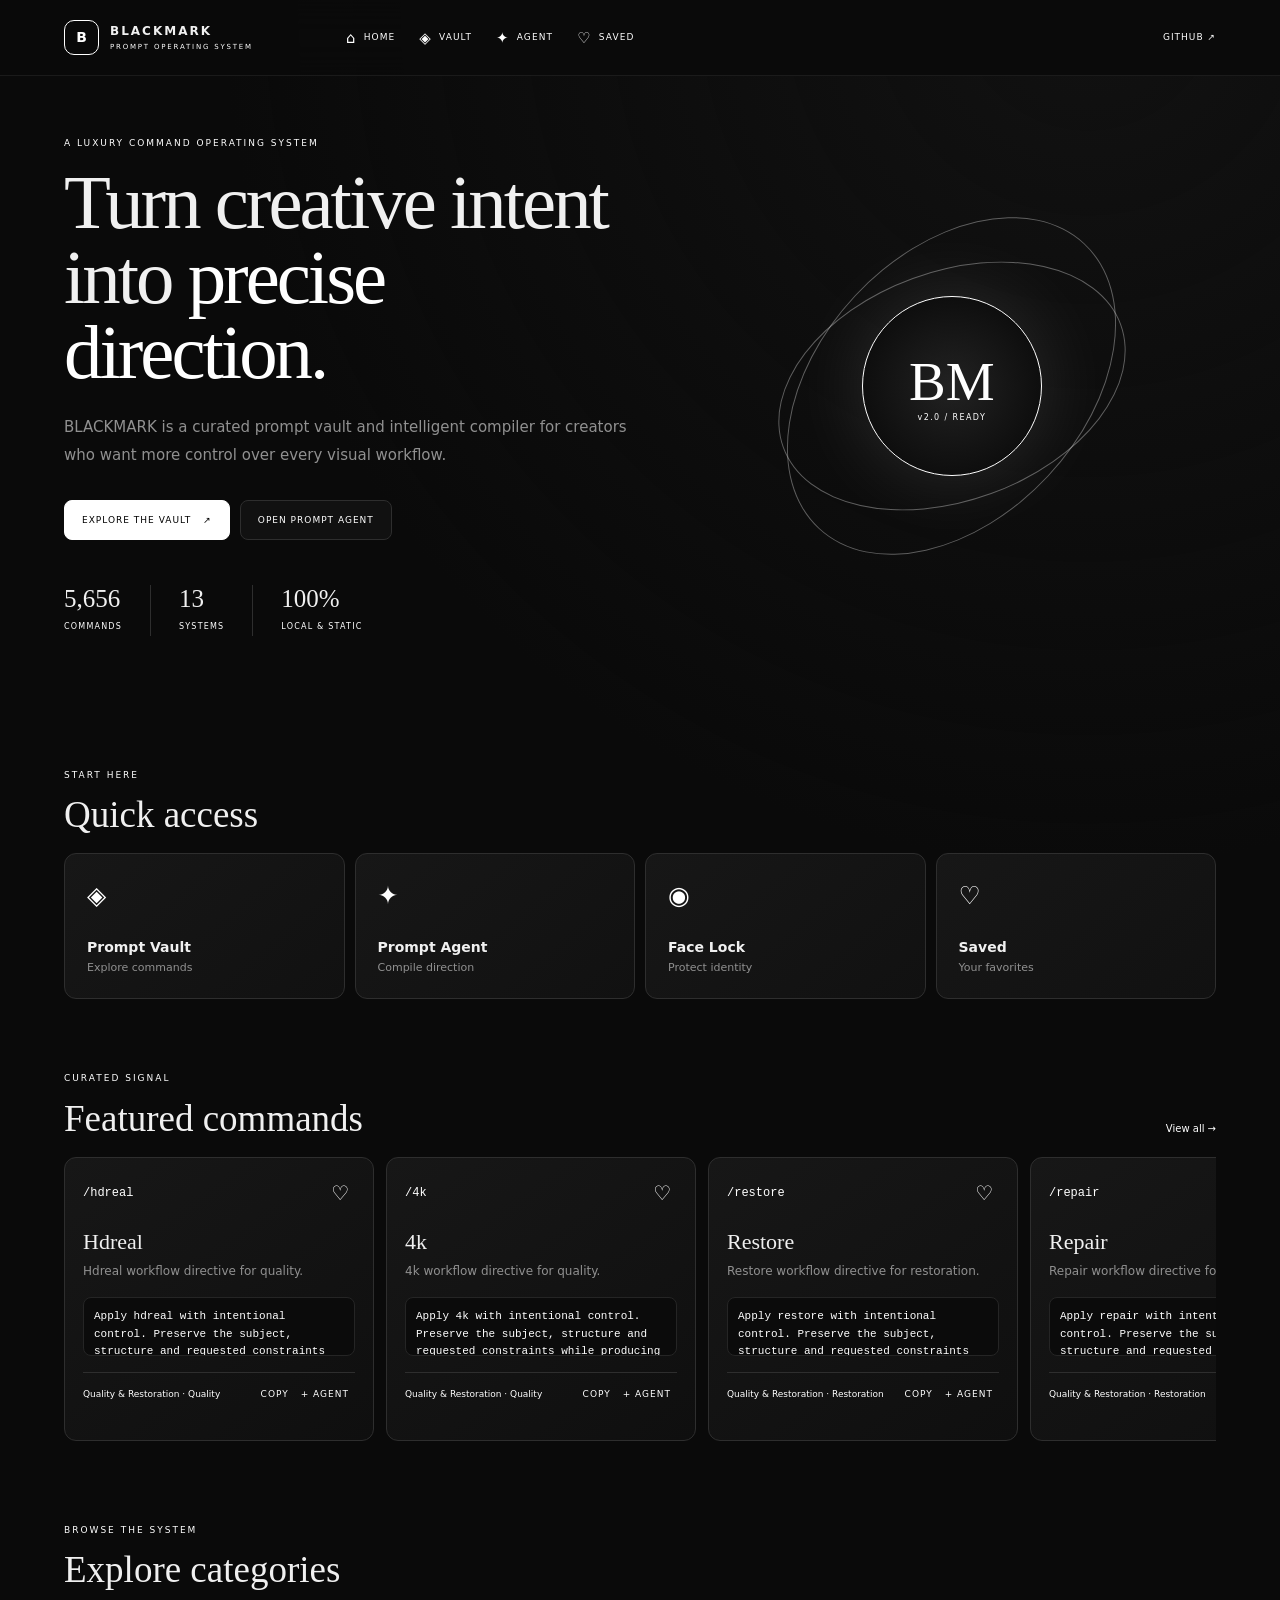
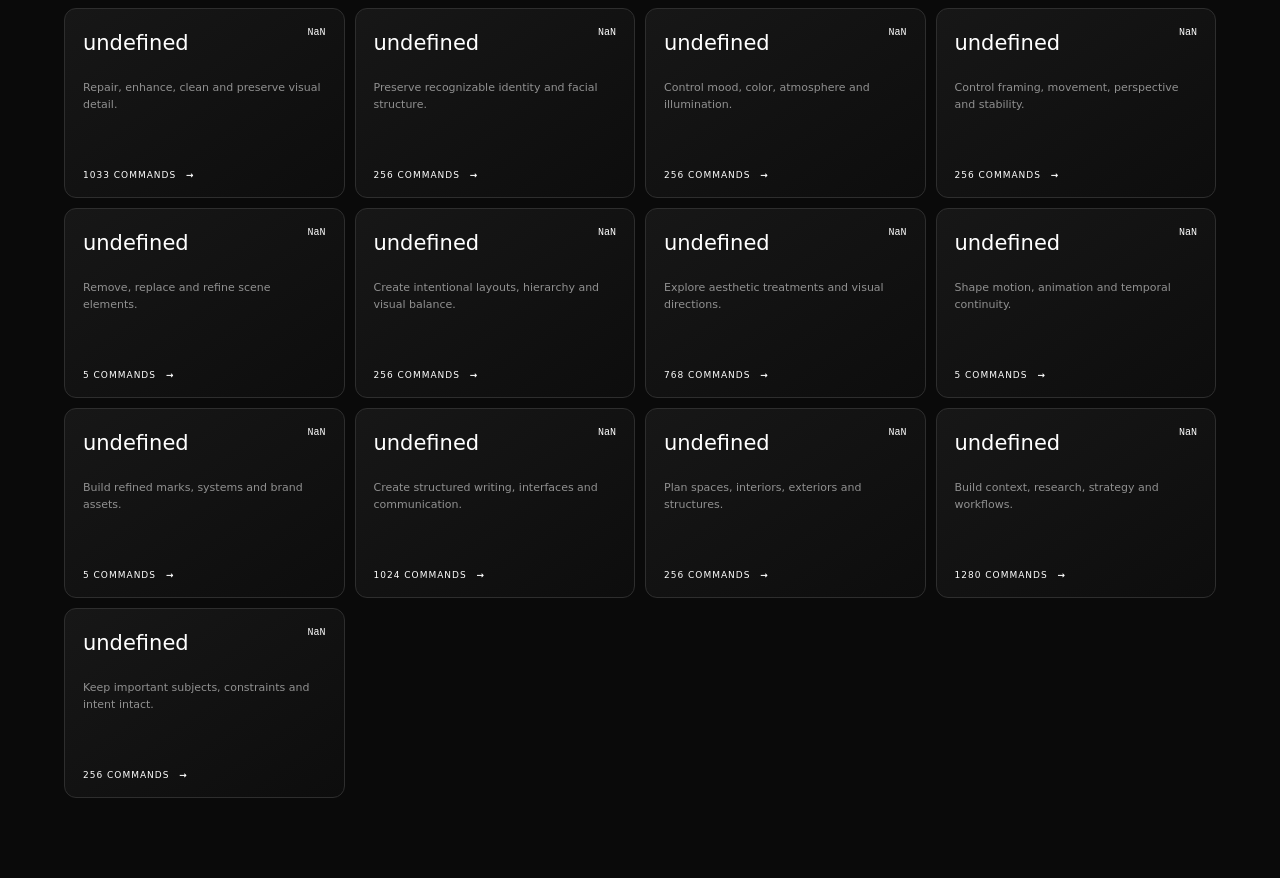
==== commit bef2dae0: "fix: refresh deployed assets and restore category totals" ====
--- a/index.html
+++ b/index.html
@@ -1 +1 @@
-<!doctype html><html lang="en"><head><meta charset="utf-8"><meta name="viewport" content="width=device-width, initial-scale=1, viewport-fit=cover"><meta name="theme-color" content="#080a09"><meta name="description" content="BLACKMARK — premium prompt vault and intelligent prompt compiler"><title>BLACKMARK — Prompt Operating System</title><link rel="stylesheet" href="css/global.css"></head><body><noscript>BLACKMARK requires JavaScript to browse the local prompt vault.</noscript><script src="js/config.js"></script><script src="js/data-loader.js"></script><script src="js/app.js"></script></body></html>
+<!doctype html><html lang="en"><head><meta charset="utf-8"><meta name="viewport" content="width=device-width, initial-scale=1, viewport-fit=cover"><meta name="theme-color" content="#080a09"><meta name="description" content="BLACKMARK — premium prompt vault and intelligent prompt compiler"><title>BLACKMARK — Prompt Operating System</title><link rel="stylesheet" href="css/global.css?v=de8bb08-2"></head><body><noscript>BLACKMARK requires JavaScript to browse the local prompt vault.</noscript><script src="js/config.js?v=de8bb08-2"></script><script src="js/data-loader.js?v=de8bb08-2"></script><script src="js/app.js?v=de8bb08-2"></script></body></html>
--- a/css/global.css
+++ b/css/global.css
@@ -1,4 +1,7 @@
-:root{--bg:#080a09;--surface:#0e1210;--surface-2:#131815;--line:#29302b;--text:#f3f0e7;--muted:#8b928a;--gold:#d9a83e;--gold-2:#f4c967;--danger:#d98768;--radius:14px;--shadow:0 22px 70px #0009;--sans:Inter,ui-sans-serif,system-ui,sans-serif;--serif:Georgia,'Times New Roman',serif}*{box-sizing:border-box}html{background:var(--bg);scroll-behavior:smooth}body{margin:0;background:radial-gradient(circle at 85% 0,#4c381313,transparent 32%),var(--bg);color:var(--text);font:14px/1.6 var(--sans)}a{color:inherit;text-decoration:none}button,input,select,textarea{font:inherit}button{cursor:pointer}button:focus-visible,a:focus-visible,input:focus-visible,select:focus-visible,textarea:focus-visible{outline:2px solid var(--gold-2);outline-offset:3px}.app-shell{min-height:100vh}.site-header{height:76px;display:flex;align-items:center;gap:32px;padding:0 clamp(18px,5vw,72px);border-bottom:1px solid #ffffff12;background:#080a09e8;backdrop-filter:blur(18px);position:sticky;top:0;z-index:20}.brand{display:flex;align-items:center;gap:11px;min-width:250px}.brand-mark{width:35px;height:35px;display:grid;place-items:center;border:1px solid #806226;border-radius:10px;color:var(--gold-2);font-weight:700}.brand b{display:block;letter-spacing:2px;font-size:12px}.brand small{display:block;color:#757d75;letter-spacing:1.8px;font-size:7px}.desktop-nav{display:flex;align-items:center;gap:24px}.desktop-nav a{display:flex;gap:7px;align-items:center;color:#7f877f;text-transform:uppercase;letter-spacing:1.1px;font-size:9px}.desktop-nav a:hover,.desktop-nav a.active{color:var(--gold-2)}.desktop-nav i,.bottom-nav i{font-style:normal;font-size:15px}.github-link{margin-left:auto;color:var(--gold-2);font-size:9px;letter-spacing:1px}.bottom-nav{display:none}.hero,.section,.page-head,.vault-layout,.agent-layout{max-width:1300px;margin:auto;padding-left:clamp(18px,5vw,72px);padding-right:clamp(18px,5vw,72px)}.hero{min-height:620px;display:grid;grid-template-columns:1.05fr .95fr;align-items:center;gap:40px}.eyebrow{color:#b18b43;font-size:9px;letter-spacing:2px;text-transform:uppercase;margin:0 0 14px}.hero h1,.page-head h1{font:500 clamp(46px,6vw,84px)/.98 var(--serif);letter-spacing:-3px;margin:0 0 24px;max-width:800px}.hero h1 em{color:var(--gold-2);font-style:normal}.lead{max-width:650px;color:var(--muted);font-size:15px;line-height:1.85}.hero-actions{display:flex;gap:10px;margin-top:30px;flex-wrap:wrap}.button{display:inline-flex;align-items:center;justify-content:center;gap:12px;border:1px solid var(--line);background:var(--surface);color:#d8d9d2;border-radius:8px;padding:12px 17px;text-transform:uppercase;letter-spacing:1px;font-size:9px}.button:hover{border-color:#8a6829;transform:translateY(-1px)}.button.gold{background:var(--gold);border-color:var(--gold);color:#10100b}.button.small{padding:9px 11px}.button.wide{width:100%;margin-top:20px}.hero-stats{display:flex;gap:28px;margin-top:45px}.hero-stats div{padding-right:28px;border-right:1px solid var(--line)}.hero-stats div:last-child{border:0}.hero-stats b{font:500 25px var(--serif);display:block}.hero-stats span{color:#707970;text-transform:uppercase;font-size:8px;letter-spacing:1.2px}.hero-orbit{height:430px;position:relative;display:grid;place-items:center}.orbit-ring{position:absolute;border:1px solid #80632855;border-radius:50%;transform:rotate(-20deg)}.ring-a{width:360px;height:230px}.ring-b{width:265px;height:390px;transform:rotate(43deg);border-color:#ffffff18}.orbit-core{width:180px;height:180px;border:1px solid #b98d37;border-radius:50%;display:grid;place-content:center;text-align:center;background:radial-gradient(circle,#684d1e99,#0b0f0c 70%);box-shadow:0 0 80px #b98d3720}.orbit-core span{font:500 55px var(--serif);color:var(--gold-2)}.orbit-core small{color:#7e857d;font:8px var(--sans);letter-spacing:1.4px}.section{padding-top:72px}.section-heading{display:flex;justify-content:space-between;align-items:end;margin-bottom:20px}.section-heading h2{font:500 37px/1 var(--serif);margin:0}.inline-link{color:var(--gold-2);font-size:10px}.access-grid{display:grid;grid-template-columns:repeat(4,1fr);gap:10px}.access-grid a{padding:22px;border:1px solid var(--line);background:linear-gradient(140deg,var(--surface-2),var(--surface));border-radius:12px;transition:.2s}.access-grid a:hover{border-color:#8b682a;transform:translateY(-3px)}.access-grid span{color:var(--gold-2);font-size:25px}.access-grid b,.access-grid small{display:block}.access-grid b{margin-top:20px}.access-grid small{color:var(--muted);font-size:11px}.horizontal-list{display:flex;gap:12px;overflow-x:auto;scroll-snap-type:x mandatory;padding-bottom:10px}.horizontal-list .prompt-card{min-width:310px;scroll-snap-align:start}.category-grid{display:grid;grid-template-columns:repeat(4,1fr);gap:10px;padding-bottom:80px}.category-card{position:relative;min-height:190px;padding:18px;border:1px solid var(--line);border-radius:12px;background:linear-gradient(145deg,#131915,#0b0e0c);transition:.2s}.category-card:hover{border-color:#846328;transform:translateY(-3px)}.category-icon{color:var(--gold-2);font-size:21px}.category-index{float:right;color:#59615a;font:10px monospace}.category-card h3{font:500 22px/1.1 var(--serif);margin:18px 0 8px}.category-card p{color:var(--muted);font-size:11px;line-height:1.6}.category-card footer{position:absolute;bottom:15px;color:#697169;font-size:9px;text-transform:uppercase;letter-spacing:1px}.category-card footer b{color:var(--gold-2);margin-left:6px}.prompt-card{padding:18px;border:1px solid var(--line);border-radius:12px;background:linear-gradient(145deg,#131815,#0c100e);min-height:235px;transition:.2s}.prompt-card:hover{border-color:#765a29;box-shadow:var(--shadow);transform:translateY(-2px)}.card-meta,.card-footer,.result-bar,.output-head,.selected-head{display:flex;align-items:center;justify-content:space-between;gap:12px}.command{color:var(--gold-2);font:12px ui-monospace,monospace}.icon-button{border:0;background:transparent;color:#707970;font-size:20px}.icon-button.saved{color:var(--gold-2)}.prompt-card h3{font:500 22px/1.1 var(--serif);margin:20px 0 8px}.prompt-card p{color:var(--muted);font-size:12px;margin:0}.instruction{color:#b5b9b0;font:11px/1.6 ui-monospace,monospace;border:1px solid #202720;background:#090c0a;border-radius:8px;padding:10px;margin:16px 0;max-height:59px;overflow:hidden}.card-footer{border-top:1px solid var(--line);padding-top:13px;color:#677067;font-size:9px}.text-button{border:0;background:transparent;color:#7d857c;font-size:9px;letter-spacing:1px}.text-button:hover,.text-button.gold{color:var(--gold-2)}.page-head{padding-top:75px;padding-bottom:42px}.page-head h1{font-size:clamp(45px,6vw,70px);margin-bottom:16px}.vault-layout{display:grid;grid-template-columns:240px 1fr;gap:30px;padding-bottom:90px}.filter-panel{position:sticky;top:100px;align-self:start}.search-label,.agent-panel label{display:block;color:#899188;text-transform:uppercase;letter-spacing:1.2px;font-size:9px}.search-label input,.agent-panel input,.agent-panel select,.agent-panel textarea{display:block;width:100%;margin-top:8px;padding:11px 12px;background:#0d110f;border:1px solid var(--line);border-radius:8px;color:var(--text);outline:none}.filter-title{color:#626a62;text-transform:uppercase;letter-spacing:1.4px;font-size:9px;margin:30px 0 10px}.filter-link{display:flex;justify-content:space-between;padding:9px 10px;color:#7e877e;font-size:11px;border-radius:7px}.filter-link span{color:#525a52;font-size:9px}.filter-link:hover,.filter-link.active{background:#181b14;color:var(--gold-2)}.prompt-grid{display:grid;grid-template-columns:repeat(2,minmax(0,1fr));gap:12px}.result-bar{margin-bottom:15px;color:#929a91;font-size:11px}.empty-state,.error-state{text-align:center;border:1px dashed #3a423a;border-radius:12px;padding:70px 20px;color:var(--muted);grid-column:1/-1}.empty-state span{font-size:35px;color:var(--gold-2)}.agent-layout{display:grid;grid-template-columns:1fr .8fr;gap:20px;padding-bottom:100px}.agent-panel,.output-panel{border:1px solid var(--line);border-radius:14px;background:linear-gradient(145deg,#131815,#0b0e0c);padding:24px}.agent-panel>label{margin-bottom:20px}.agent-grid{display:grid;grid-template-columns:1fr 1fr;gap:14px}.helper{display:block;color:#606960;font-size:10px;margin-top:7px;text-transform:none;letter-spacing:0}.lock-card{display:flex;justify-content:space-between;align-items:center;padding:16px;border:1px solid var(--line);border-radius:10px;margin:20px 0;background:#0b0e0c}.lock-card.on{border-color:#8e6b2a;background:#1b160b}.lock-card b,.lock-card small{display:block}.lock-card small{color:var(--muted);font-size:10px;margin-top:4px}.switch{border:1px solid #4a514a;background:#171c18;border-radius:30px;color:#9ba39a;padding:5px 10px;display:flex;gap:8px;align-items:center;font-size:10px}.switch span{width:14px;height:14px;border-radius:50%;background:#667066}.lock-card.on .switch{color:var(--gold-2);border-color:#97712f}.lock-card.on .switch span{background:var(--gold-2)}.selected-head{color:#9ba39a;text-transform:uppercase;letter-spacing:1px;font-size:9px}.selected-commands{display:flex;flex-wrap:wrap;gap:7px;margin-top:10px;min-height:42px}.selected-commands button{padding:7px 10px;border:1px solid #715725;background:#19140a;color:var(--gold-2);border-radius:18px;font:10px monospace}.output-panel{min-height:440px}.output-head span{font:9px monospace;color:#6b756c}.output-panel pre{white-space:pre-wrap;min-height:300px;color:#c1c5bc;font:12px/1.7 ui-monospace,monospace;background:#090c0a;border:1px solid #202720;border-radius:10px;padding:15px;margin:17px 0}.output-panel .button{margin-top:0;width:100%}#toast{position:fixed;left:50%;bottom:25px;z-index:40;transform:translate(-50%,20px);opacity:0;pointer-events:none;background:var(--gold);color:#10100b;padding:10px 16px;border-radius:7px;font-size:11px;font-weight:700;transition:.2s}.show{opacity:1!important;transform:translate(-50%,0)!important}
+:root{--bg:#0a0a0a;--surface:#111111;--surface-2:#171717;--line:#2e2e2e;--text:#f0f0f0;--muted:#909090;--accent:#ffffff;--accent-strong:#ffffff;--danger:#ffffff;--radius:14px;--shadow:0 22px 70px #0009;--sans:Inter,ui-sans-serif,system-ui,sans-serif;--serif:Georgia,'Times New Roman',serif}*{box-sizing:border-box}html{background:var(--bg);scroll-behavior:smooth}body{margin:0;background:radial-gradient(circle at 85% 0,#111111,transparent 32%),var(--bg);color:var(--text);font:14px/1.6 var(--sans)}a{color:inherit;text-decoration:none}button,input,select,textarea{font:inherit}button{cursor:pointer}button:focus-visible,a:focus-visible,input:focus-visible,select:focus-visible,textarea:focus-visible{outline:2px solid var(--accent-strong);outline-offset:3px}.app-shell{min-height:100vh}.site-header{height:76px;display:flex;align-items:center;gap:32px;padding:0 clamp(18px,5vw,72px);border-bottom:1px solid #ffffff12;background:#0a0a0ae8;backdrop-filter:blur(18px);position:sticky;top:0;z-index:20}.brand{display:flex;align-items:center;gap:11px;min-width:250px}.brand-mark{width:35px;height:35px;display:grid;place-items:center;border:1px solid #ffffff;border-radius:10px;color:var(--accent-strong);font-weight:700}.brand b{display:block;letter-spacing:2px;font-size:12px}.brand small{display:block;color:#ffffff;letter-spacing:1.8px;font-size:7px}.desktop-nav{display:flex;align-items:center;gap:24px}.desktop-nav a{display:flex;gap:7px;align-items:center;color:#ffffff;text-transform:uppercase;letter-spacing:1.1px;font-size:9px}.desktop-nav a:hover,.desktop-nav a.active{color:var(--accent-strong)}.desktop-nav i,.bottom-nav i{font-style:normal;font-size:15px}.github-link{margin-left:auto;color:var(--accent-strong);font-size:9px;letter-spacing:1px}.bottom-nav{display:none}.hero,.section,.page-head,.vault-layout,.agent-layout{max-width:1300px;margin:auto;padding-left:clamp(18px,5vw,72px);padding-right:clamp(18px,5vw,72px)}.hero{min-height:620px;display:grid;grid-template-columns:1.05fr .95fr;align-items:center;gap:40px}.eyebrow{color:#ffffff;font-size:9px;letter-spacing:2px;text-transform:uppercase;margin:0 0 14px}.hero h1,.page-head h1{font:500 clamp(46px,6vw,84px)/.98 var(--serif);letter-spacing:-3px;margin:0 0 24px;max-width:800px}.hero h1 em{color:var(--accent-strong);font-style:normal}.lead{max-width:650px;color:var(--muted);font-size:15px;line-height:1.85}.hero-actions{display:flex;gap:10px;margin-top:30px;flex-wrap:wrap}.button{display:inline-flex;align-items:center;justify-content:center;gap:12px;border:1px solid var(--line);background:var(--surface);color:#ffffff;border-radius:8px;padding:12px 17px;text-transform:uppercase;letter-spacing:1px;font-size:9px}.button:hover{border-color:#ffffff;transform:translateY(-1px)}.button.gold{background:var(--accent);border-color:var(--accent);color:#ffffff}.button.small{padding:9px 11px}.button.wide{width:100%;margin-top:20px}.hero-stats{display:flex;gap:28px;margin-top:45px}.hero-stats div{padding-right:28px;border-right:1px solid var(--line)}.hero-stats div:last-child{border:0}.hero-stats b{font:500 25px var(--serif);display:block}.hero-stats span{color:#ffffff;text-transform:uppercase;font-size:8px;letter-spacing:1.2px}.hero-orbit{height:430px;position:relative;display:grid;place-items:center}.orbit-ring{position:absolute;border:1px solid #65656555;border-radius:50%;transform:rotate(-20deg)}.ring-a{width:360px;height:230px}.ring-b{width:265px;height:390px;transform:rotate(43deg);border-color:#ffffff18}.orbit-core{width:180px;height:180px;border:1px solid #ffffff;border-radius:50%;display:grid;place-content:center;text-align:center;background:radial-gradient(circle,#30303099,#0e0e0e 70%);box-shadow:0 0 80px #ffffff20}.orbit-core span{font:500 55px var(--serif);color:var(--accent-strong)}.orbit-core small{color:#ffffff;font:8px var(--sans);letter-spacing:1.4px}.section{padding-top:72px}.section-heading{display:flex;justify-content:space-between;align-items:end;margin-bottom:20px}.section-heading h2{font:500 37px/1 var(--serif);margin:0}.inline-link{color:var(--accent-strong);font-size:10px}.access-grid{display:grid;grid-template-columns:repeat(4,1fr);gap:10px}.access-grid a{padding:22px;border:1px solid var(--line);background:linear-gradient(140deg,var(--surface-2),var(--surface));border-radius:12px;transition:.2s}.access-grid a:hover{border-color:#ffffff;transform:translateY(-3px)}.access-grid span{color:var(--accent-strong);font-size:25px}.access-grid b,.access-grid small{display:block}.access-grid b{margin-top:20px}.access-grid small{color:var(--muted);font-size:11px}.horizontal-list{display:flex;gap:12px;overflow-x:auto;scroll-snap-type:x mandatory;padding-bottom:10px}.horizontal-list .prompt-card{min-width:310px;scroll-snap-align:start}.category-grid{display:grid;grid-template-columns:repeat(4,1fr);gap:10px;padding-bottom:80px}.category-card{position:relative;min-height:190px;padding:18px;border:1px solid var(--line);border-radius:12px;background:linear-gradient(145deg,#171717,#0d0d0d);transition:.2s}.category-card:hover{border-color:#ffffff;transform:translateY(-3px)}.category-icon{color:var(--accent-strong);font-size:21px}.category-index{float:right;color:#ffffff;font:10px monospace}.category-card h3{font:500 22px/1.1 var(--serif);margin:18px 0 8px}.category-card p{color:var(--muted);font-size:11px;line-height:1.6}.category-card footer{position:absolute;bottom:15px;color:#ffffff;font-size:9px;text-transform:uppercase;letter-spacing:1px}.category-card footer b{color:var(--accent-strong);margin-left:6px}.prompt-card{padding:18px;border:1px solid var(--line);border-radius:12px;background:linear-gradient(145deg,#171717,#0f0f0f);min-height:235px;transition:.2s}.prompt-card:hover{border-color:#ffffff;box-shadow:var(--shadow);transform:translateY(-2px)}.card-meta,.card-footer,.result-bar,.output-head,.selected-head{display:flex;align-items:center;justify-content:space-between;gap:12px}.command{color:var(--accent-strong);font:12px ui-monospace,monospace}.icon-button{border:0;background:transparent;color:#ffffff;font-size:20px}.icon-button.saved{color:var(--accent-strong)}.prompt-card h3{font:500 22px/1.1 var(--serif);margin:20px 0 8px}.prompt-card p{color:var(--muted);font-size:12px;margin:0}.instruction{color:#ffffff;font:11px/1.6 ui-monospace,monospace;border:1px solid #252525;background:#0b0b0b;border-radius:8px;padding:10px;margin:16px 0;max-height:59px;overflow:hidden}.card-footer{border-top:1px solid var(--line);padding-top:13px;color:#ffffff;font-size:9px}.text-button{border:0;background:transparent;color:#ffffff;font-size:9px;letter-spacing:1px}.text-button:hover,.text-button.gold{color:var(--accent-strong)}.page-head{padding-top:75px;padding-bottom:42px}.page-head h1{font-size:clamp(45px,6vw,70px);margin-bottom:16px}.vault-layout{display:grid;grid-template-columns:240px 1fr;gap:30px;padding-bottom:90px}.filter-panel{position:sticky;top:100px;align-self:start}.search-label,.agent-panel label{display:block;color:#ffffff;text-transform:uppercase;letter-spacing:1.2px;font-size:9px}.search-label input,.agent-panel input,.agent-panel select,.agent-panel textarea{display:block;width:100%;margin-top:8px;padding:11px 12px;background:#101010;border:1px solid var(--line);border-radius:8px;color:var(--text);outline:none}.filter-title{color:#ffffff;text-transform:uppercase;letter-spacing:1.4px;font-size:9px;margin:30px 0 10px}.filter-link{display:flex;justify-content:space-between;padding:9px 10px;color:#ffffff;font-size:11px;border-radius:7px}.filter-link span{color:#ffffff;font-size:9px}.filter-link:hover,.filter-link.active{background:#1a1a1a;color:var(--accent-strong)}.prompt-grid{display:grid;grid-template-columns:repeat(2,minmax(0,1fr));gap:12px}.result-bar{margin-bottom:15px;color:#ffffff;font-size:11px}.empty-state,.error-state{text-align:center;border:1px dashed #404040;border-radius:12px;padding:70px 20px;color:var(--muted);grid-column:1/-1}.empty-state span{font-size:35px;color:var(--accent-strong)}.agent-layout{display:grid;grid-template-columns:1fr .8fr;gap:20px;padding-bottom:100px}.agent-panel,.output-panel{border:1px solid var(--line);border-radius:14px;background:linear-gradient(145deg,#171717,#0d0d0d);padding:24px}.agent-panel>label{margin-bottom:20px}.agent-grid{display:grid;grid-template-columns:1fr 1fr;gap:14px}.helper{display:block;color:#ffffff;font-size:10px;margin-top:7px;text-transform:none;letter-spacing:0}.lock-card{display:flex;justify-content:space-between;align-items:center;padding:16px;border:1px solid var(--line);border-radius:10px;margin:20px 0;background:#0d0d0d}.lock-card.on{border-color:#ffffff;background:#161616}.lock-card b,.lock-card small{display:block}.lock-card small{color:var(--muted);font-size:10px;margin-top:4px}.switch{border:1px solid #4f4f4f;background:#1b1b1b;border-radius:30px;color:#ffffff;padding:5px 10px;display:flex;gap:8px;align-items:center;font-size:10px}.switch span{width:14px;height:14px;border-radius:50%;background:#6d6d6d}.lock-card.on .switch{color:var(--accent-strong);border-color:#ffffff}.lock-card.on .switch span{background:var(--accent-strong)}.selected-head{color:#ffffff;text-transform:uppercase;letter-spacing:1px;font-size:9px}.selected-commands{display:flex;flex-wrap:wrap;gap:7px;margin-top:10px;min-height:42px}.selected-commands button{padding:7px 10px;border:1px solid #ffffff;background:#141414;color:var(--accent-strong);border-radius:18px;font:10px monospace}.output-panel{min-height:440px}.output-head span{font:9px monospace;color:#ffffff}.output-panel pre{white-space:pre-wrap;min-height:300px;color:#ffffff;font:12px/1.7 ui-monospace,monospace;background:#0b0b0b;border:1px solid #252525;border-radius:10px;padding:15px;margin:17px 0}.output-panel .button{margin-top:0;width:100%}#toast{position:fixed;left:50%;bottom:25px;z-index:40;transform:translate(-50%,20px);opacity:0;pointer-events:none;background:var(--accent);color:#ffffff;padding:10px 16px;border-radius:7px;font-size:11px;font-weight:700;transition:.2s}.show{opacity:1!important;transform:translate(-50%,0)!important}
 @media(max-width:900px){.desktop-nav{gap:12px}.desktop-nav a{font-size:8px}.github-link{display:none}.hero{grid-template-columns:1fr}.hero-orbit{position:absolute;right:-100px;top:120px;opacity:.25;width:470px}.hero-copy{position:relative;z-index:1}.access-grid,.category-grid{grid-template-columns:repeat(2,1fr)}.vault-layout{grid-template-columns:1fr}.filter-panel{position:static}.filter-panel .filter-link{display:none}.filter-panel .filter-link.active{display:flex}.agent-layout{grid-template-columns:1fr}}
-@media(max-width:620px){body{padding-bottom:72px}.site-header{height:64px;padding:0 16px}.brand{min-width:0}.brand small{font-size:6px}.desktop-nav{display:none}.bottom-nav{position:fixed;display:flex;bottom:0;left:0;right:0;height:68px;padding-bottom:env(safe-area-inset-bottom);background:#0c100eeF;border-top:1px solid var(--line);z-index:30;justify-content:space-around}.bottom-nav a{display:flex;flex-direction:column;align-items:center;justify-content:center;gap:2px;color:#737c73;font-size:9px}.bottom-nav a.active{color:var(--gold-2)}.bottom-nav i{font-size:18px}.hero{min-height:650px;padding-top:60px}.hero h1{font-size:51px;letter-spacing:-2px}.hero-stats{gap:15px;margin-top:30px}.hero-stats div{padding-right:14px;margin-right:0}.section{padding-top:54px}.section-heading h2{font-size:31px}.access-grid,.category-grid,.prompt-grid{grid-template-columns:1fr}.access-grid a{min-height:145px}.category-grid{gap:8px}.category-card{min-height:165px}.horizontal-list .prompt-card{min-width:285px}.page-head{padding-top:48px}.page-head h1{letter-spacing:-2px}.vault-layout{padding-bottom:40px}.agent-panel,.output-panel{padding:16px}.agent-grid{grid-template-columns:1fr}.lock-card{align-items:flex-start;gap:12px}.prompt-card h3{font-size:20px}}
+@media(max-width:620px){body{padding-bottom:72px}.site-header{height:64px;padding:0 16px}.brand{min-width:0}.brand small{font-size:6px}.desktop-nav{display:none}.bottom-nav{position:fixed;display:flex;bottom:0;left:0;right:0;height:68px;padding-bottom:env(safe-area-inset-bottom);background:#0f0f0feF;border-top:1px solid var(--line);z-index:30;justify-content:space-around}.bottom-nav a{display:flex;flex-direction:column;align-items:center;justify-content:center;gap:2px;color:#ffffff;font-size:9px}.bottom-nav a.active{color:var(--accent-strong)}.bottom-nav i{font-size:18px}.hero{min-height:650px;padding-top:60px}.hero h1{font-size:51px;letter-spacing:-2px}.hero-stats{gap:15px;margin-top:30px}.hero-stats div{padding-right:14px;margin-right:0}.section{padding-top:54px}.section-heading h2{font-size:31px}.access-grid,.category-grid,.prompt-grid{grid-template-columns:1fr}.access-grid a{min-height:145px}.category-grid{gap:8px}.category-card{min-height:165px}.horizontal-list .prompt-card{min-width:285px}.page-head{padding-top:48px}.page-head h1{letter-spacing:-2px}.vault-layout{padding-bottom:40px}.agent-panel,.output-panel{padding:16px}.agent-grid{grid-template-columns:1fr}.lock-card{align-items:flex-start;gap:12px}.prompt-card h3{font-size:20px}}
 @media(prefers-reduced-motion:reduce){*,*:before,*:after{scroll-behavior:auto!important;transition:none!important}}
+
+/* Strict monochrome overrides: hierarchy comes from type, spacing and contrast. */
+:root{--gold:#fff;--gold-2:#fff;--accent:#fff;--accent-strong:#fff} .button.gold{background:#fff;color:#000;border-color:#fff}.command,.eyebrow,.inline-link,.access-grid span,.category-icon,.category-card footer b,.text-button.gold,.orbit-core span,.switch{color:#fff}.orbit-ring{border-color:#fff5}.category-card:hover,.prompt-card:hover,.access-grid a:hover{border-color:#fff}.lock-card.on{border-color:#fff;background:#181818}.lock-card.on .switch{border-color:#fff;color:#fff}.lock-card.on .switch span{background:#fff} #toast{background:#fff;color:#000}
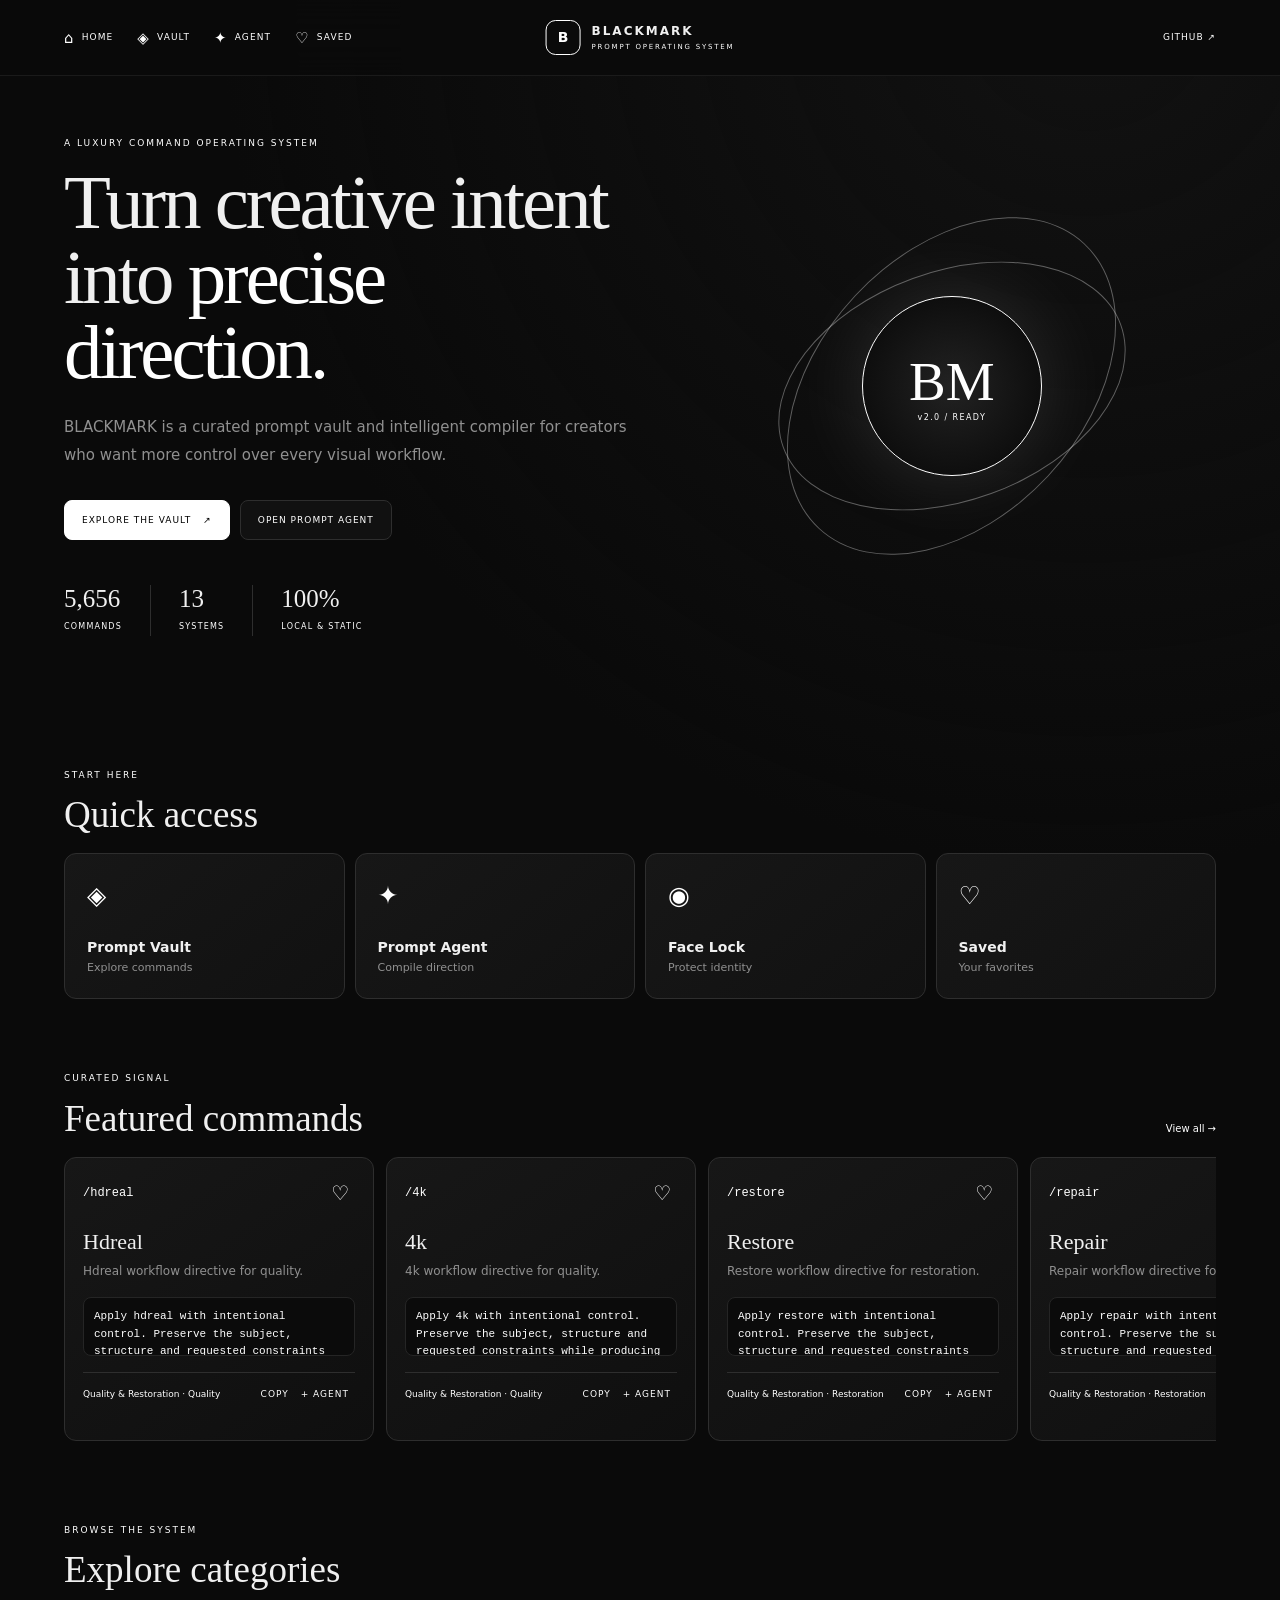
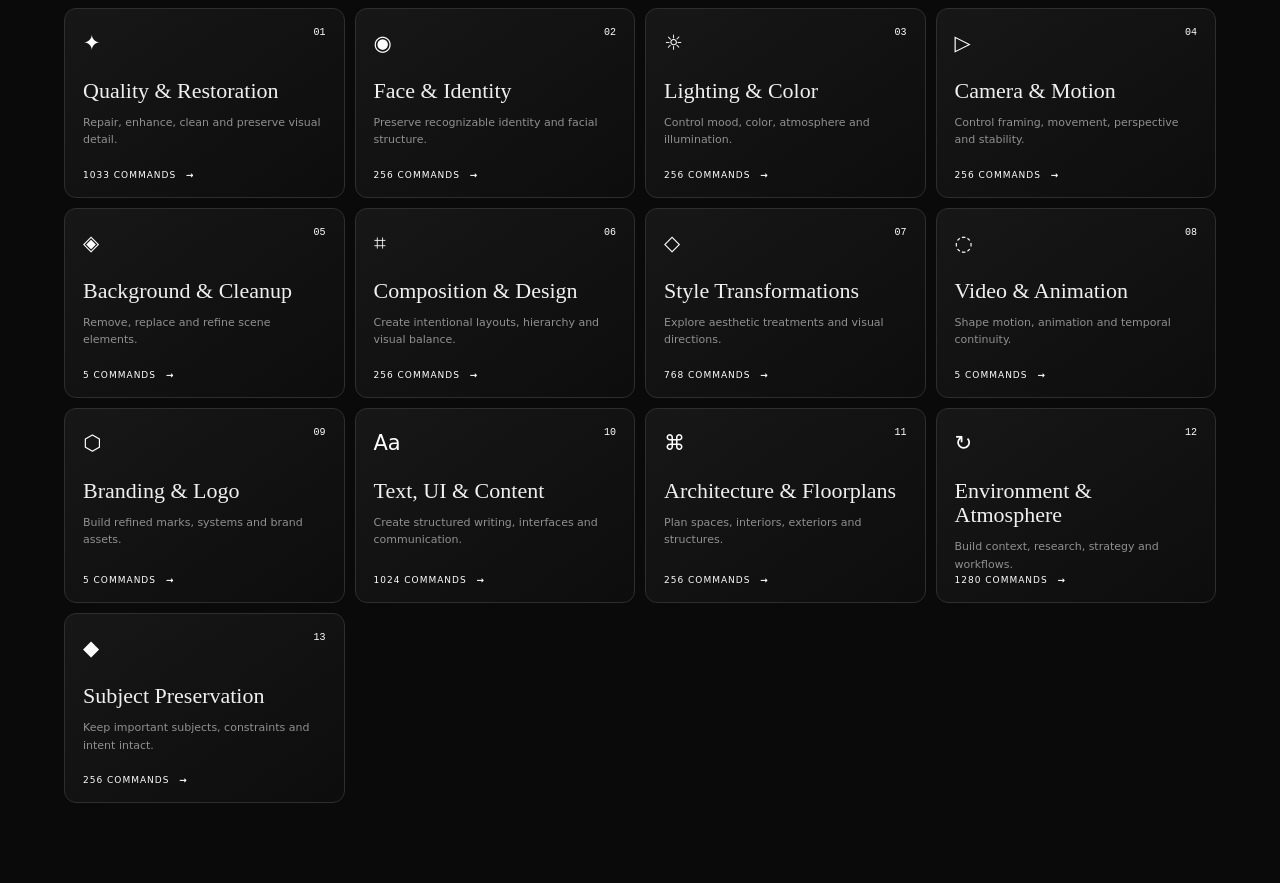
==== commit de5aa135: "fix: restore category names and center monochrome header" ====
--- a/index.html
+++ b/index.html
@@ -1 +1 @@
-<!doctype html><html lang="en"><head><meta charset="utf-8"><meta name="viewport" content="width=device-width, initial-scale=1, viewport-fit=cover"><meta name="theme-color" content="#080a09"><meta name="description" content="BLACKMARK — premium prompt vault and intelligent prompt compiler"><title>BLACKMARK — Prompt Operating System</title><link rel="stylesheet" href="css/global.css?v=de8bb08-2"></head><body><noscript>BLACKMARK requires JavaScript to browse the local prompt vault.</noscript><script src="js/config.js?v=de8bb08-2"></script><script src="js/data-loader.js?v=de8bb08-2"></script><script src="js/app.js?v=de8bb08-2"></script></body></html>
+<!doctype html><html lang="en"><head><meta charset="utf-8"><meta name="viewport" content="width=device-width, initial-scale=1, viewport-fit=cover"><meta name="theme-color" content="#080a09"><meta name="description" content="BLACKMARK — premium prompt vault and intelligent prompt compiler"><title>BLACKMARK — Prompt Operating System</title><link rel="stylesheet" href="css/global.css?v=category-fix-1"></head><body><noscript>BLACKMARK requires JavaScript to browse the local prompt vault.</noscript><script src="js/config.js?v=category-fix-1"></script><script src="js/data-loader.js?v=category-fix-1"></script><script src="js/app.js?v=category-fix-1"></script></body></html>
--- a/css/global.css
+++ b/css/global.css
@@ -5,3 +5,6 @@
 
 /* Strict monochrome overrides: hierarchy comes from type, spacing and contrast. */
 :root{--gold:#fff;--gold-2:#fff;--accent:#fff;--accent-strong:#fff} .button.gold{background:#fff;color:#000;border-color:#fff}.command,.eyebrow,.inline-link,.access-grid span,.category-icon,.category-card footer b,.text-button.gold,.orbit-core span,.switch{color:#fff}.orbit-ring{border-color:#fff5}.category-card:hover,.prompt-card:hover,.access-grid a:hover{border-color:#fff}.lock-card.on{border-color:#fff;background:#181818}.lock-card.on .switch{border-color:#fff;color:#fff}.lock-card.on .switch span{background:#fff} #toast{background:#fff;color:#000}
+
+/* Centered BLACKMARK masthead */
+.site-header{position:sticky}.site-header .brand{position:absolute;left:50%;transform:translateX(-50%);min-width:max-content}.site-header .desktop-nav{margin-right:auto}.site-header .github-link{position:absolute;right:clamp(18px,5vw,72px)}@media(max-width:620px){.site-header .brand{left:50%;transform:translateX(-50%)}.site-header .brand small{display:none}}
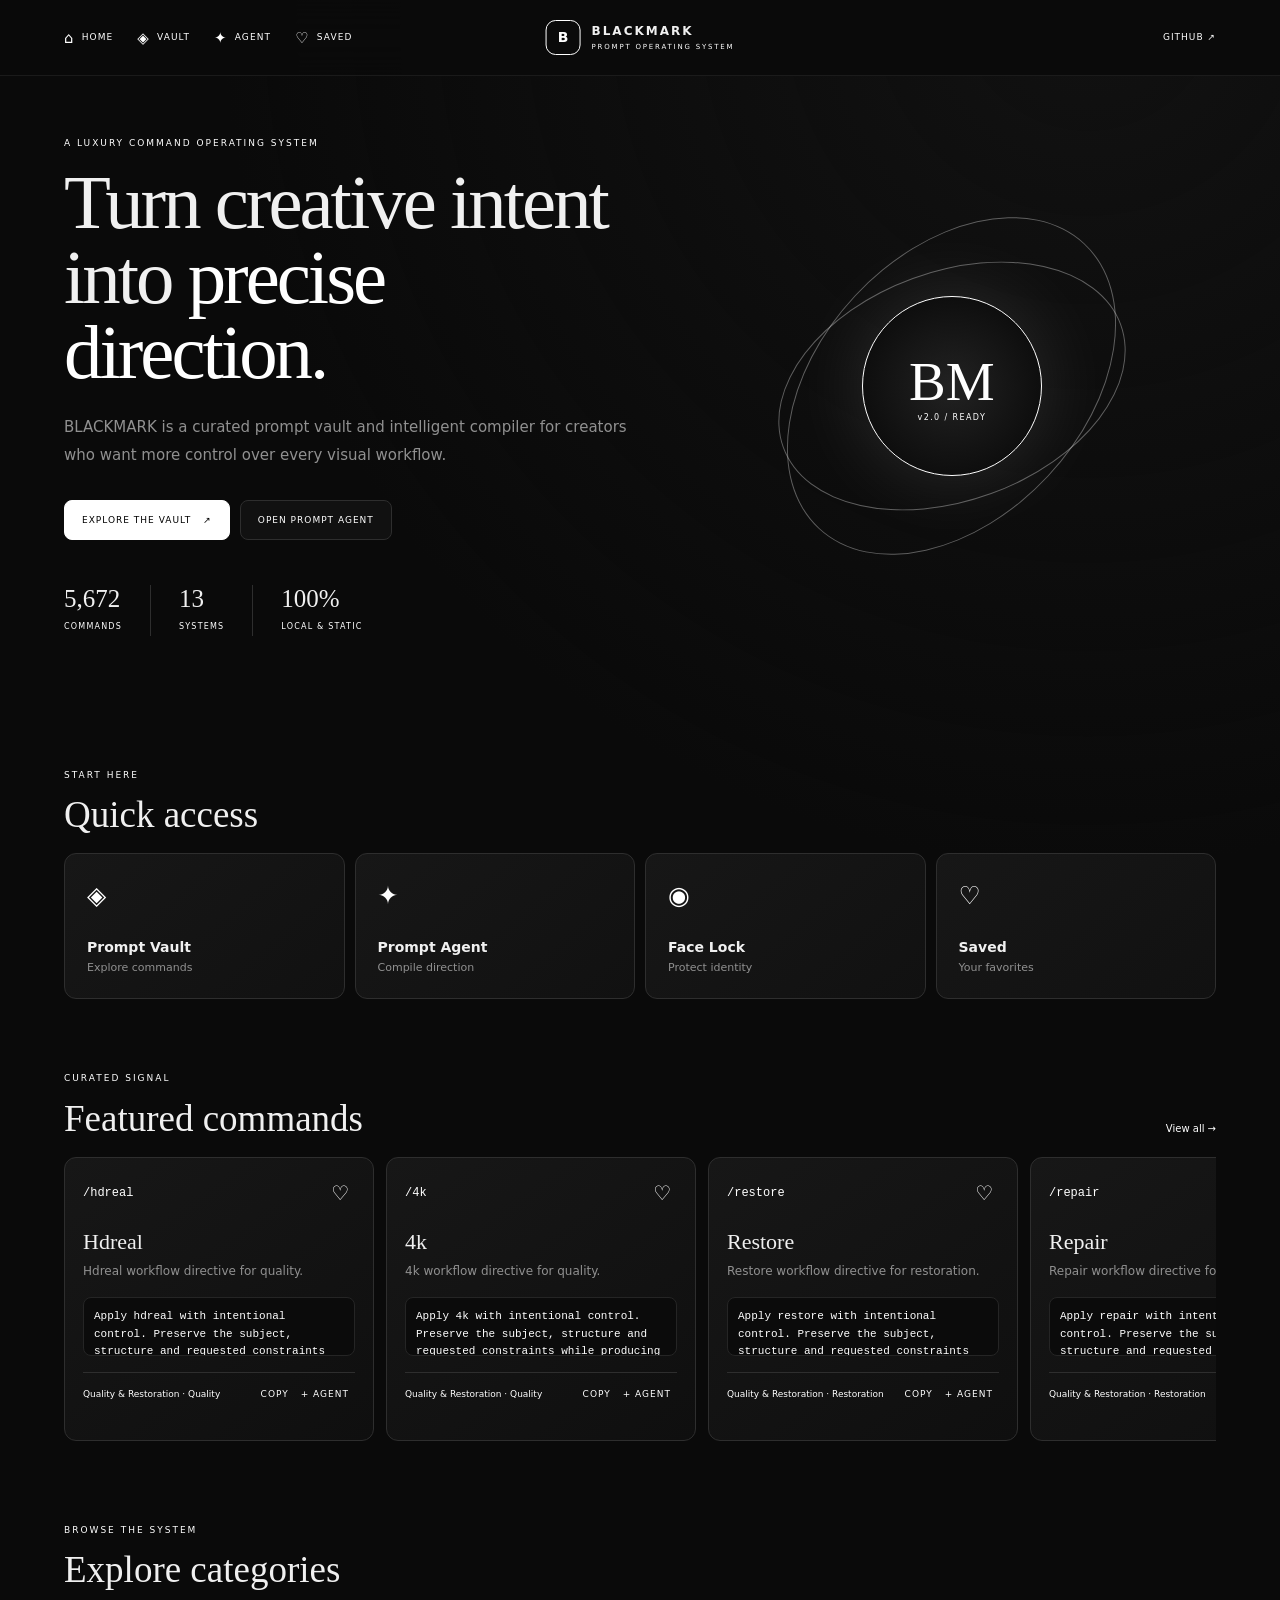
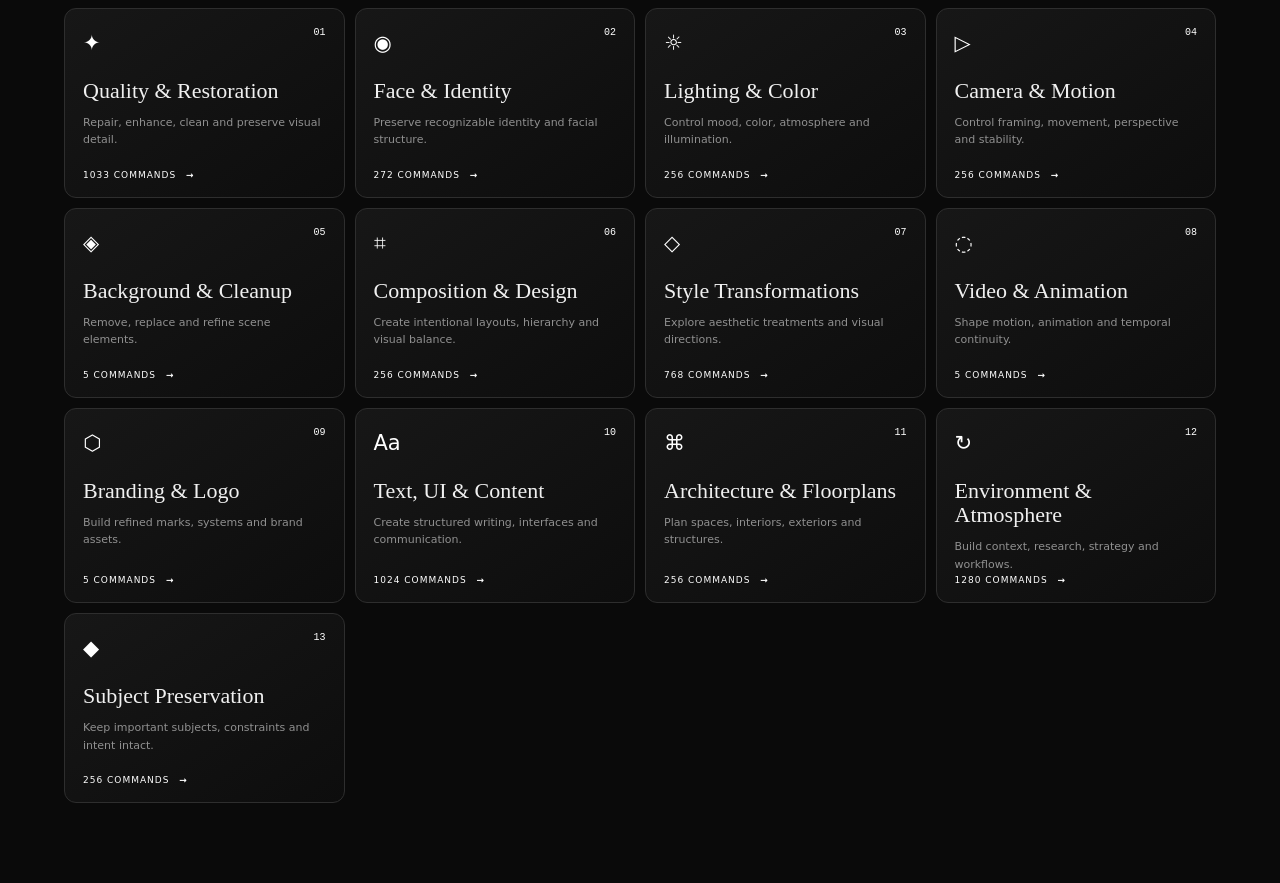
==== commit 56490e16: "feat: add vertical subcategory carousel and demo command visuals" ====
--- a/index.html
+++ b/index.html
@@ -1 +1 @@
-<!doctype html><html lang="en"><head><meta charset="utf-8"><meta name="viewport" content="width=device-width, initial-scale=1, viewport-fit=cover"><meta name="theme-color" content="#080a09"><meta name="description" content="BLACKMARK — premium prompt vault and intelligent prompt compiler"><title>BLACKMARK — Prompt Operating System</title><link rel="stylesheet" href="css/global.css?v=category-fix-1"></head><body><noscript>BLACKMARK requires JavaScript to browse the local prompt vault.</noscript><script src="js/config.js?v=category-fix-1"></script><script src="js/data-loader.js?v=category-fix-1"></script><script src="js/app.js?v=category-fix-1"></script></body></html>
+<!doctype html><html lang="en"><head><meta charset="utf-8"><meta name="viewport" content="width=device-width, initial-scale=1, viewport-fit=cover"><meta name="theme-color" content="#080a09"><meta name="description" content="BLACKMARK — premium prompt vault and intelligent prompt compiler"><title>BLACKMARK — Prompt Operating System</title><link rel="stylesheet" href="css/global.css?v=subcategory-carousel-1"></head><body><noscript>BLACKMARK requires JavaScript to browse the local prompt vault.</noscript><script src="js/config.js?v=subcategory-carousel-1"></script><script src="js/data-loader.js?v=subcategory-carousel-1"></script><script src="js/app.js?v=subcategory-carousel-1"></script></body></html>
--- a/css/global.css
+++ b/css/global.css
@@ -8,3 +8,10 @@
 
 /* Centered BLACKMARK masthead */
 .site-header{position:sticky}.site-header .brand{position:absolute;left:50%;transform:translateX(-50%);min-width:max-content}.site-header .desktop-nav{margin-right:auto}.site-header .github-link{position:absolute;right:clamp(18px,5vw,72px)}@media(max-width:620px){.site-header .brand{left:50%;transform:translateX(-50%)}.site-header .brand small{display:none}}
+
+/* Vault category carousel */
+.vault-carousel-section{max-width:1300px;margin:0 auto;padding:0 clamp(18px,5vw,72px) 34px;overflow:hidden}.carousel-heading{display:flex;align-items:end;justify-content:space-between;margin-bottom:18px}.carousel-heading h2{font:500 37px/1 var(--serif);margin:0}.carousel-controls{display:flex;gap:7px}.carousel-control{width:38px;height:38px;border:1px solid var(--line);border-radius:50%;background:var(--surface);color:var(--text);font-size:18px;transition:.25s}.carousel-control:hover{background:#fff;color:#000;transform:scale(1.06)}.category-carousel{display:flex;gap:14px;overflow-x:auto;padding:24px 8vw 34px;scroll-snap-type:x mandatory;perspective:1100px;scrollbar-width:none}.category-carousel::-webkit-scrollbar{display:none}.category-3d-card{flex:0 0 clamp(190px,19vw,245px);height:190px;position:relative;display:flex;flex-direction:column;align-items:flex-start;justify-content:flex-end;padding:19px;text-align:left;border:1px solid var(--line);border-radius:18px;background:linear-gradient(145deg,#191919,#0b0b0b);color:var(--text);scroll-snap-align:center;transform:rotateY(-14deg) scale(.9);opacity:.52;transition:transform .45s cubic-bezier(.2,.75,.25,1),opacity .45s,border-color .3s,box-shadow .3s}.category-3d-card:nth-child(even){transform:rotateY(14deg) scale(.9)}.category-3d-card:hover{opacity:.85;border-color:#fff}.category-3d-card.active{transform:rotateY(0) scale(1.08);opacity:1;border-color:#fff;box-shadow:0 20px 55px #000,0 0 0 1px #fff4;z-index:2}.category-3d-index{position:absolute;right:16px;top:15px;color:var(--muted);font:10px ui-monospace,monospace}.category-3d-icon{font-size:30px;margin-bottom:auto;color:#fff}.category-3d-card b{font:500 20px/1.1 var(--serif)}.category-3d-card small{color:var(--muted);font-size:10px;margin-top:7px}.carousel-dots{display:flex;justify-content:center;gap:6px}.carousel-dot{width:22px;height:3px;border:0;padding:0;background:#404040}.carousel-dot.active{background:#fff;width:36px}.vault-focused-layout{padding-top:26px}.selected-system{margin-top:25px;padding:17px;border-left:2px solid #fff;background:#111;border-radius:0 10px 10px 0}.selected-system-icon{font-size:25px;display:block;margin-bottom:10px}.selected-system b{font:500 22px var(--serif)}.selected-system p{color:var(--muted);font-size:11px;line-height:1.6}.subcategory-list{display:flex;flex-direction:column;gap:6px;margin-top:15px}.subcategory-list span{display:flex;justify-content:space-between;color:#cfcfcf;font-size:10px;padding-top:6px;border-top:1px solid #252525}.subcategory-list em{font-style:normal;color:var(--muted)}
+@media(max-width:620px){.vault-carousel-section{padding-bottom:18px}.carousel-heading h2{font-size:30px}.category-carousel{padding:18px 16vw 28px;gap:10px}.category-3d-card{flex-basis:72vw;height:175px}.category-3d-card.active{transform:scale(1.03)}.category-3d-card,.category-3d-card:nth-child(even){transform:rotateY(0) scale(.92)}.category-3d-card.active{transform:scale(1.03)}.vault-focused-layout{padding-top:15px}.selected-system{margin-top:18px}}
+
+/* Selected subcategory rail and demo commands */
+.subcategory-vertical{display:flex;flex-direction:column;gap:5px;margin-top:17px;max-height:255px;overflow-y:auto;padding-right:4px;scroll-snap-type:y proximity}.subcategory-vertical-item{display:flex;align-items:center;justify-content:space-between;gap:8px;width:100%;padding:9px 10px;border:1px solid #252525;border-radius:7px;background:#0d0d0d;color:#aaa;text-align:left;font-size:10px;scroll-snap-align:start;transition:.2s}.subcategory-vertical-item:hover,.subcategory-vertical-item.active{border-color:#fff;background:#1a1a1a;color:#fff;transform:translateX(3px)}.subcategory-vertical-item em{font-style:normal;color:#666;font-size:9px}.compact-command-grid{grid-template-columns:repeat(2,minmax(0,1fr));gap:10px}.compact-command-grid .prompt-card{min-height:230px;padding:15px}.prompt-demo-image{display:block;width:100%;height:130px;object-fit:cover;object-position:center 25%;border-radius:8px;margin-bottom:14px;filter:grayscale(1);border:1px solid #303030}.has-demo-image h3{margin-top:12px}.has-demo-image .instruction{max-height:52px}.vault-page-head{padding-bottom:32px}@media(max-width:620px){.compact-command-grid{grid-template-columns:1fr}.compact-command-grid .prompt-card{min-height:215px}.prompt-demo-image{height:175px}.subcategory-vertical{max-height:200px}}
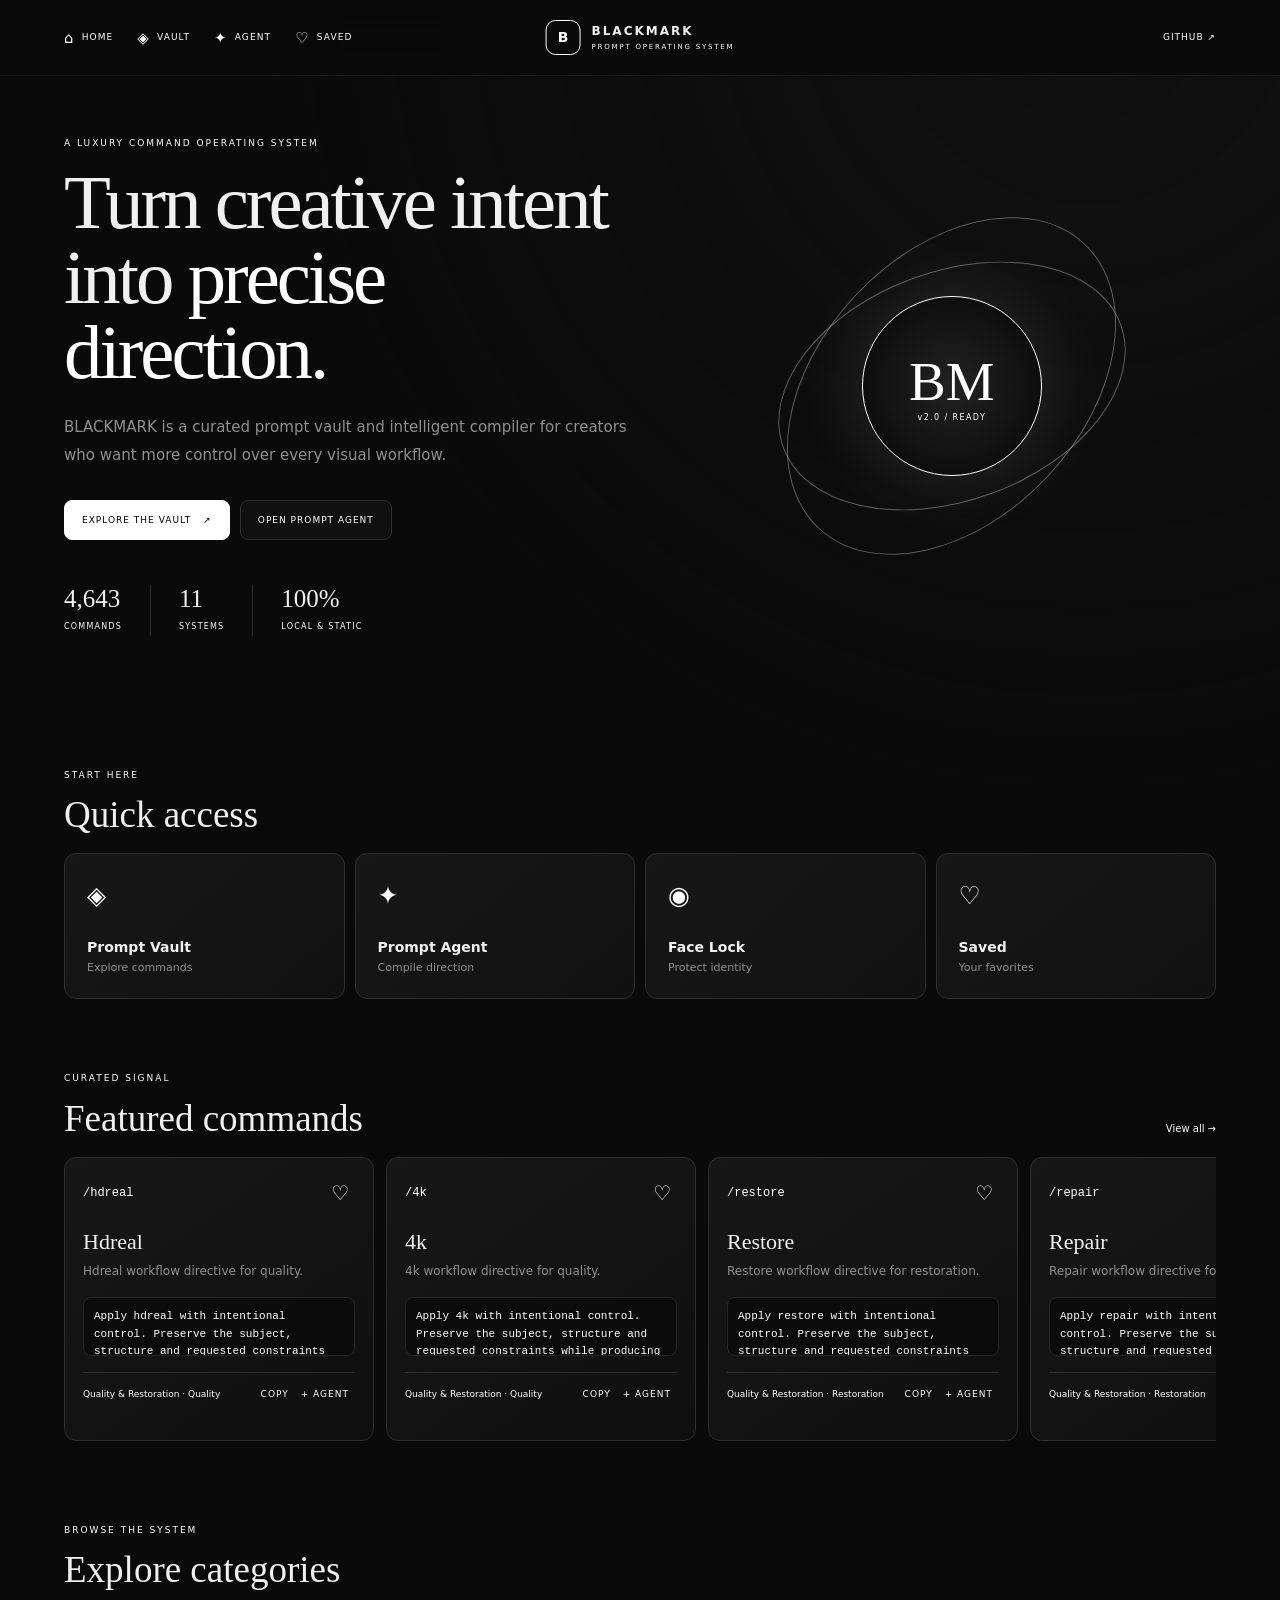
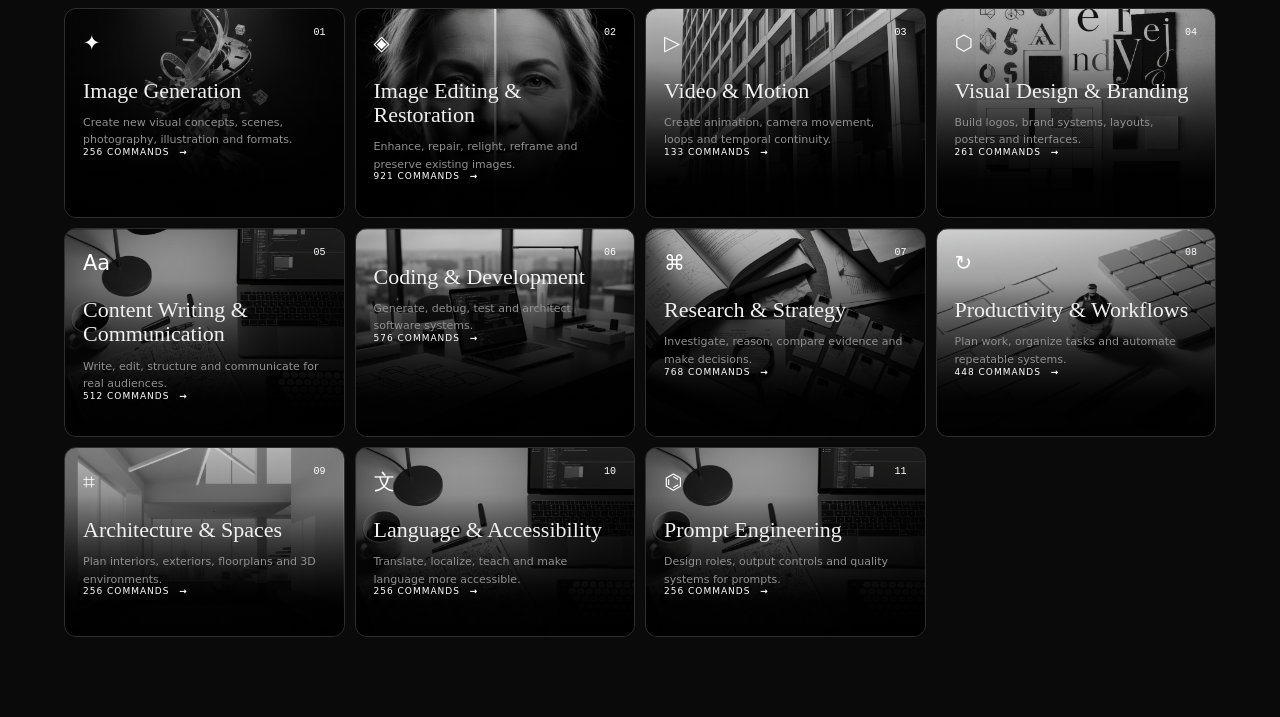
==== commit 7c318b50: "feat: reorganize taxonomy and connect category demo images" ====
--- a/index.html
+++ b/index.html
@@ -1 +1 @@
-<!doctype html><html lang="en"><head><meta charset="utf-8"><meta name="viewport" content="width=device-width, initial-scale=1, viewport-fit=cover"><meta name="theme-color" content="#080a09"><meta name="description" content="BLACKMARK — premium prompt vault and intelligent prompt compiler"><title>BLACKMARK — Prompt Operating System</title><link rel="stylesheet" href="css/global.css?v=subcategory-carousel-1"></head><body><noscript>BLACKMARK requires JavaScript to browse the local prompt vault.</noscript><script src="js/config.js?v=subcategory-carousel-1"></script><script src="js/data-loader.js?v=subcategory-carousel-1"></script><script src="js/app.js?v=subcategory-carousel-1"></script></body></html>
+<!doctype html><html lang="en"><head><meta charset="utf-8"><meta name="viewport" content="width=device-width, initial-scale=1, viewport-fit=cover"><meta name="theme-color" content="#080a09"><meta name="description" content="BLACKMARK — premium prompt vault and intelligent prompt compiler"><title>BLACKMARK — Prompt Operating System</title><link rel="stylesheet" href="css/global.css?v=taxonomy-v3"></head><body><noscript>BLACKMARK requires JavaScript to browse the local prompt vault.</noscript><script src="js/config.js?v=taxonomy-v3"></script><script src="js/data-loader.js?v=taxonomy-v3"></script><script src="js/app.js?v=taxonomy-v3"></script></body></html>
--- a/css/global.css
+++ b/css/global.css
@@ -15,3 +15,5 @@
 
 /* Selected subcategory rail and demo commands */
 .subcategory-vertical{display:flex;flex-direction:column;gap:5px;margin-top:17px;max-height:255px;overflow-y:auto;padding-right:4px;scroll-snap-type:y proximity}.subcategory-vertical-item{display:flex;align-items:center;justify-content:space-between;gap:8px;width:100%;padding:9px 10px;border:1px solid #252525;border-radius:7px;background:#0d0d0d;color:#aaa;text-align:left;font-size:10px;scroll-snap-align:start;transition:.2s}.subcategory-vertical-item:hover,.subcategory-vertical-item.active{border-color:#fff;background:#1a1a1a;color:#fff;transform:translateX(3px)}.subcategory-vertical-item em{font-style:normal;color:#666;font-size:9px}.compact-command-grid{grid-template-columns:repeat(2,minmax(0,1fr));gap:10px}.compact-command-grid .prompt-card{min-height:230px;padding:15px}.prompt-demo-image{display:block;width:100%;height:130px;object-fit:cover;object-position:center 25%;border-radius:8px;margin-bottom:14px;filter:grayscale(1);border:1px solid #303030}.has-demo-image h3{margin-top:12px}.has-demo-image .instruction{max-height:52px}.vault-page-head{padding-bottom:32px}@media(max-width:620px){.compact-command-grid{grid-template-columns:1fr}.compact-command-grid .prompt-card{min-height:215px}.prompt-demo-image{height:175px}.subcategory-vertical{max-height:200px}}
+
+.category-card{overflow:hidden;background-image:linear-gradient(180deg,rgba(0,0,0,.15),rgba(0,0,0,.94)),var(--category-image);background-size:cover;background-position:center}.category-card-image{position:absolute;inset:0;background:linear-gradient(180deg,transparent 25%,#000e 82%);pointer-events:none}.category-card>*:not(.category-card-image){position:relative;z-index:1}.category-3d-card{overflow:hidden;background-image:linear-gradient(180deg,rgba(0,0,0,.05),rgba(0,0,0,.9)),var(--category-image);background-size:cover;background-position:center}.category-3d-image{position:absolute;inset:0;background-size:cover;background-position:center;opacity:.7;filter:grayscale(1);z-index:0}.category-3d-card>*:not(.category-3d-image){position:relative;z-index:1}.selected-system-image{height:135px;margin:-17px -17px 17px;background-size:cover;background-position:center;filter:grayscale(1);opacity:.72;border-bottom:1px solid #303030}.selected-system-icon{position:relative}.category-3d-card.active .category-3d-image{opacity:.9}.category-3d-card b,.category-3d-card small,.category-3d-icon,.category-3d-index{position:relative}.category-card-image{display:block}
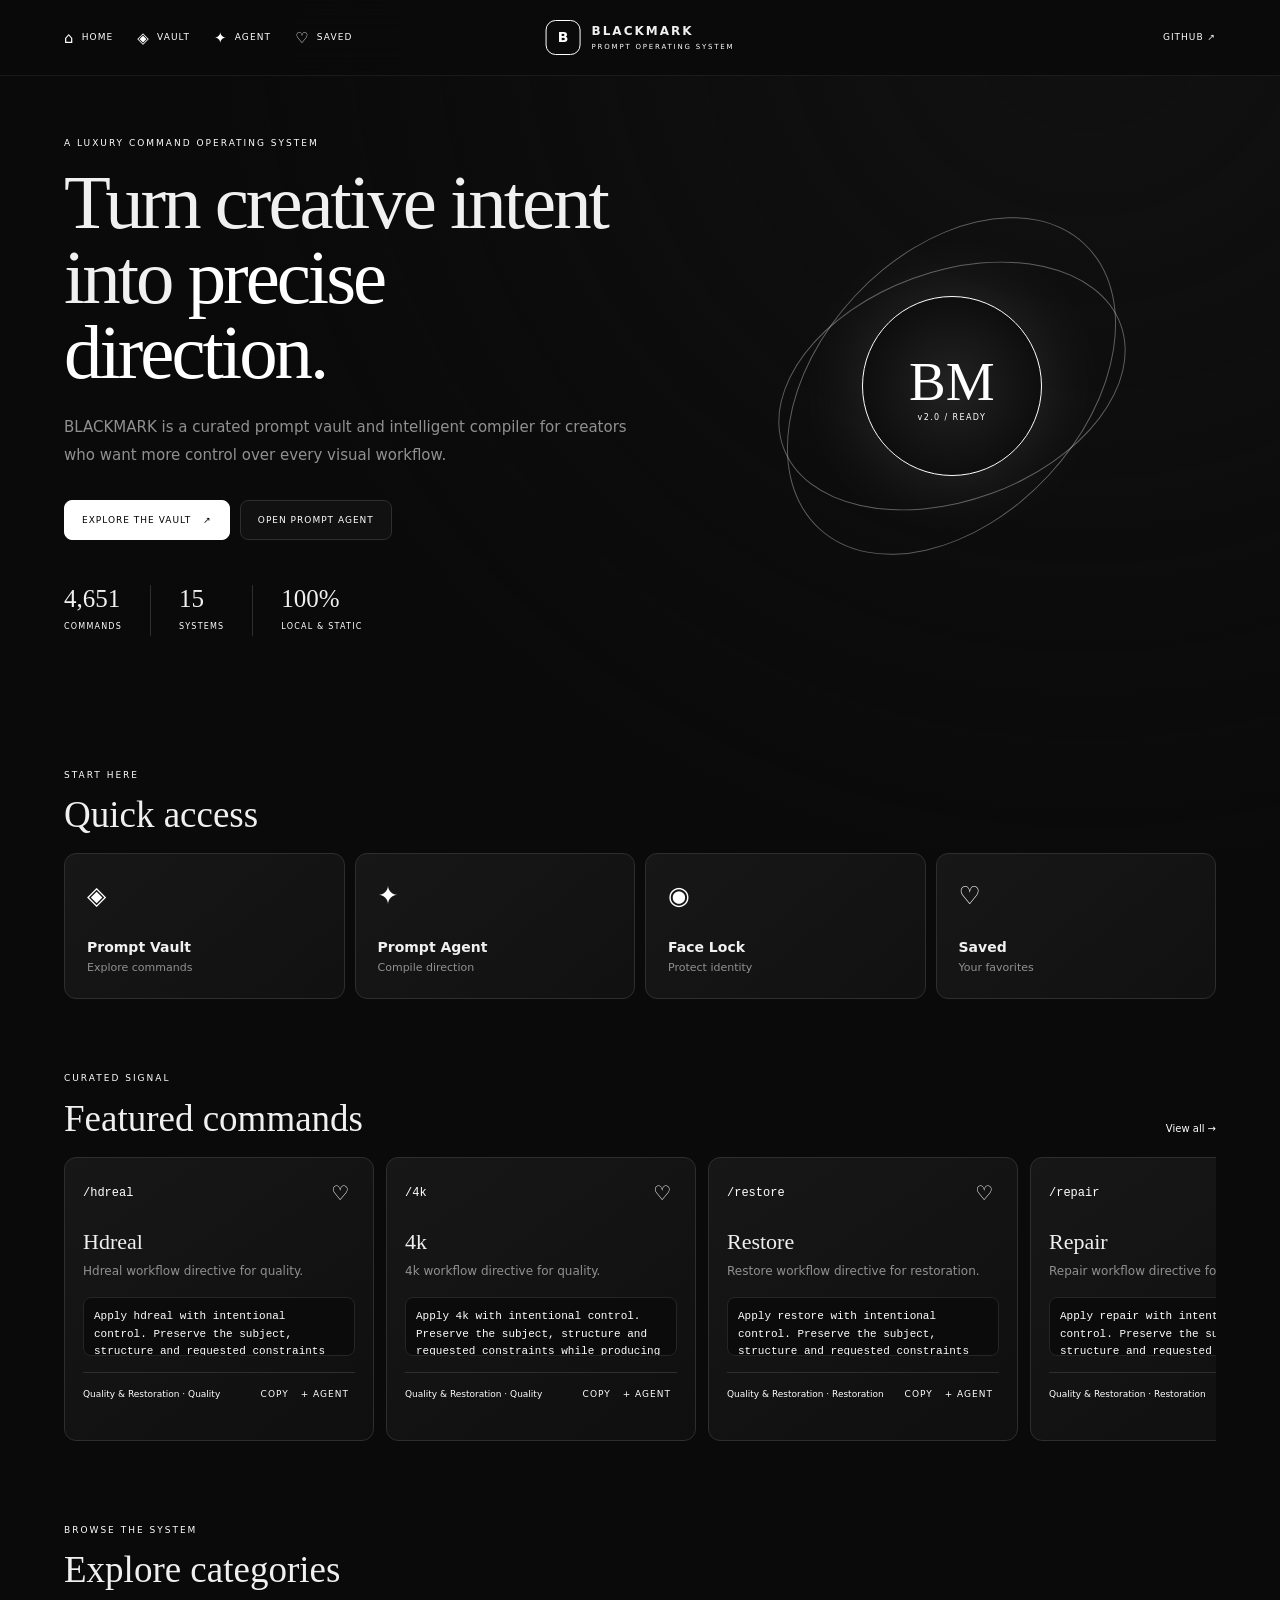
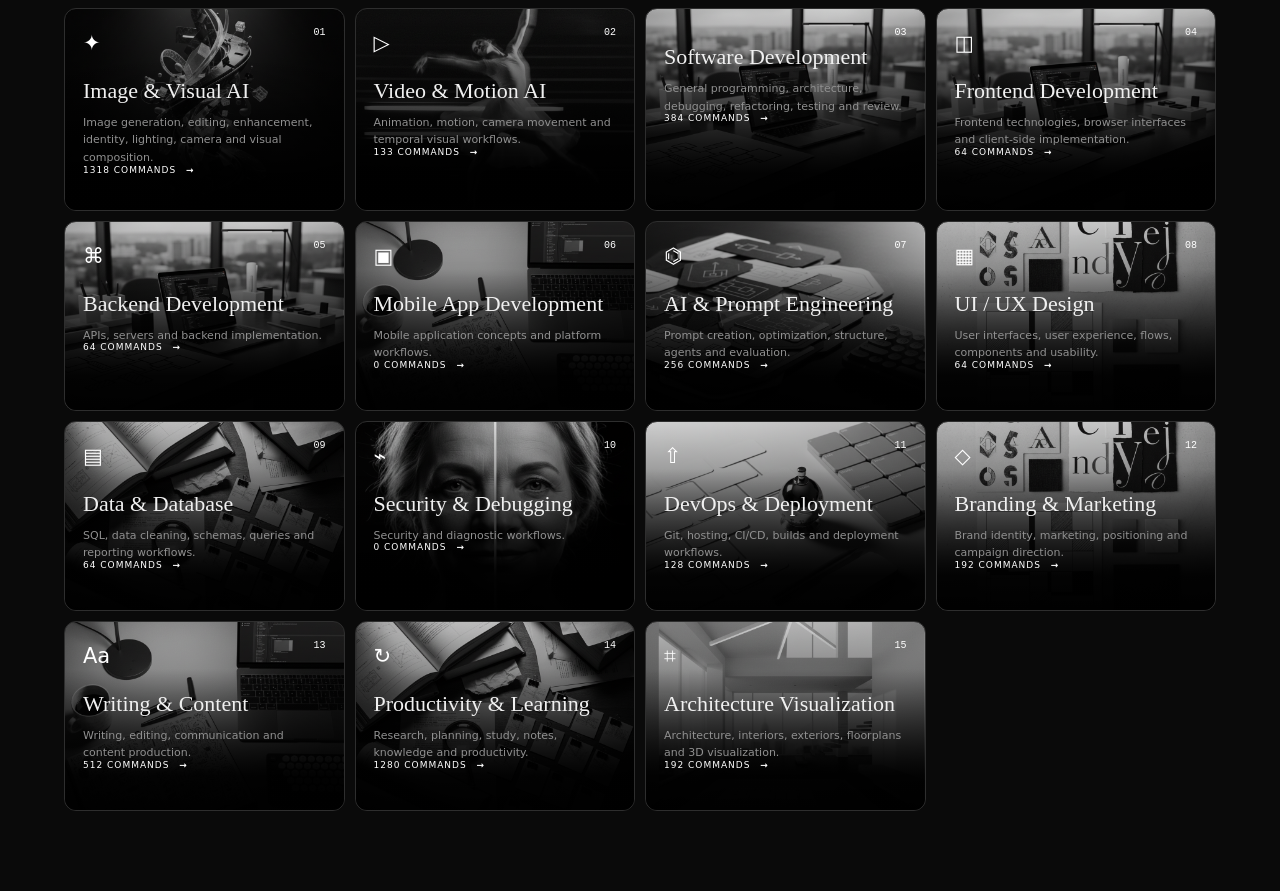
==== commit 67912e72: "feat: strict domain taxonomy and premium command UX" ====
--- a/index.html
+++ b/index.html
@@ -1 +1 @@
-<!doctype html><html lang="en"><head><meta charset="utf-8"><meta name="viewport" content="width=device-width, initial-scale=1, viewport-fit=cover"><meta name="theme-color" content="#080a09"><meta name="description" content="BLACKMARK — premium prompt vault and intelligent prompt compiler"><title>BLACKMARK — Prompt Operating System</title><link rel="stylesheet" href="css/global.css?v=taxonomy-v3"></head><body><noscript>BLACKMARK requires JavaScript to browse the local prompt vault.</noscript><script src="js/config.js?v=taxonomy-v3"></script><script src="js/data-loader.js?v=taxonomy-v3"></script><script src="js/app.js?v=taxonomy-v3"></script></body></html>
+<!doctype html><html lang="en"><head><meta charset="utf-8"><meta name="viewport" content="width=device-width, initial-scale=1, viewport-fit=cover"><meta name="theme-color" content="#080a09"><meta name="description" content="BLACKMARK — premium prompt vault and intelligent prompt compiler"><title>BLACKMARK — Prompt Operating System</title><link rel="stylesheet" href="css/global.css?v=ux-v4"></head><body><noscript>BLACKMARK requires JavaScript to browse the local prompt vault.</noscript><script src="js/config.js?v=ux-v4"></script><script src="js/data-loader.js?v=ux-v4"></script><script src="js/app.js?v=ux-v4"></script></body></html>
--- a/css/global.css
+++ b/css/global.css
@@ -17,3 +17,5 @@
 .subcategory-vertical{display:flex;flex-direction:column;gap:5px;margin-top:17px;max-height:255px;overflow-y:auto;padding-right:4px;scroll-snap-type:y proximity}.subcategory-vertical-item{display:flex;align-items:center;justify-content:space-between;gap:8px;width:100%;padding:9px 10px;border:1px solid #252525;border-radius:7px;background:#0d0d0d;color:#aaa;text-align:left;font-size:10px;scroll-snap-align:start;transition:.2s}.subcategory-vertical-item:hover,.subcategory-vertical-item.active{border-color:#fff;background:#1a1a1a;color:#fff;transform:translateX(3px)}.subcategory-vertical-item em{font-style:normal;color:#666;font-size:9px}.compact-command-grid{grid-template-columns:repeat(2,minmax(0,1fr));gap:10px}.compact-command-grid .prompt-card{min-height:230px;padding:15px}.prompt-demo-image{display:block;width:100%;height:130px;object-fit:cover;object-position:center 25%;border-radius:8px;margin-bottom:14px;filter:grayscale(1);border:1px solid #303030}.has-demo-image h3{margin-top:12px}.has-demo-image .instruction{max-height:52px}.vault-page-head{padding-bottom:32px}@media(max-width:620px){.compact-command-grid{grid-template-columns:1fr}.compact-command-grid .prompt-card{min-height:215px}.prompt-demo-image{height:175px}.subcategory-vertical{max-height:200px}}
 
 .category-card{overflow:hidden;background-image:linear-gradient(180deg,rgba(0,0,0,.15),rgba(0,0,0,.94)),var(--category-image);background-size:cover;background-position:center}.category-card-image{position:absolute;inset:0;background:linear-gradient(180deg,transparent 25%,#000e 82%);pointer-events:none}.category-card>*:not(.category-card-image){position:relative;z-index:1}.category-3d-card{overflow:hidden;background-image:linear-gradient(180deg,rgba(0,0,0,.05),rgba(0,0,0,.9)),var(--category-image);background-size:cover;background-position:center}.category-3d-image{position:absolute;inset:0;background-size:cover;background-position:center;opacity:.7;filter:grayscale(1);z-index:0}.category-3d-card>*:not(.category-3d-image){position:relative;z-index:1}.selected-system-image{height:135px;margin:-17px -17px 17px;background-size:cover;background-position:center;filter:grayscale(1);opacity:.72;border-bottom:1px solid #303030}.selected-system-icon{position:relative}.category-3d-card.active .category-3d-image{opacity:.9}.category-3d-card b,.category-3d-card small,.category-3d-icon,.category-3d-index{position:relative}.category-card-image{display:block}
+/* UX upgrade layer: detail sheet, tabs, skeletons, touch actions */
+.vault-tabs{display:flex;gap:4px;align-items:center;border:1px solid #292929;border-radius:999px;padding:3px}.vault-tab{border:0;background:transparent;color:#777;padding:7px 10px;border-radius:999px;font:10px ui-monospace,monospace;letter-spacing:.08em;cursor:pointer;transition:.2s}.vault-tab:hover,.vault-tab.active{background:#fff;color:#000}.prompt-card{cursor:pointer;transition:transform .25s ease,border-color .25s ease,box-shadow .25s ease}.prompt-card:hover{transform:translateY(-4px);border-color:#777;box-shadow:0 18px 36px #0008}.prompt-card:focus-visible{outline:2px solid #fff;outline-offset:3px}.prompt-demo-image,.category-3d-image,.selected-system-image{filter:none}.detail-overlay{position:fixed;inset:0;z-index:100;background:#000b;display:grid;place-items:center;padding:20px;animation:fadeIn .18s ease}.detail-sheet{position:relative;width:min(680px,100%);max-height:min(86vh,760px);overflow:auto;background:#111;border:1px solid #555;border-radius:16px;padding:28px;box-shadow:0 30px 90px #000;animation:sheetIn .24s ease}.detail-close{position:absolute;right:14px;top:10px;background:transparent;border:0;color:#fff;font-size:28px;cursor:pointer}.detail-image{width:100%;max-height:260px;object-fit:cover;border-radius:10px;margin-bottom:22px}.detail-command{display:block;margin-bottom:10px}.detail-sheet h2{font:500 clamp(28px,5vw,44px)/1 var(--serif);margin:0 0 12px}.detail-description{color:#bbb}.detail-instruction{margin:20px 0;padding:16px;border:1px solid #303030;border-radius:8px;line-height:1.65;color:#eee}.detail-tags{display:flex;flex-wrap:wrap;gap:6px}.detail-tags span{font-size:10px;color:#aaa;border:1px solid #444;border-radius:999px;padding:5px 8px}.detail-actions{display:flex;flex-wrap:wrap;gap:8px;margin-top:24px}.skeleton-page{padding:80px 8vw}.skeleton-line,.skeleton-grid i{display:block;background:linear-gradient(90deg,#151515,#292929,#151515);background-size:200% 100%;animation:skeleton 1.3s infinite;border-radius:8px}.skeleton-line{height:38px;width:45%;margin-bottom:30px}.skeleton-grid{display:grid;grid-template-columns:repeat(3,1fr);gap:14px}.skeleton-grid i{height:180px}@keyframes skeleton{to{background-position:-200% 0}}@keyframes fadeIn{from{opacity:0}to{opacity:1}}@keyframes sheetIn{from{opacity:0;transform:translateY(18px) scale(.98)}to{opacity:1;transform:none}}@media(max-width:620px){.result-bar{align-items:flex-start;flex-direction:column;gap:12px}.vault-tabs{width:100%;justify-content:space-between}.vault-tab{flex:1}.detail-sheet{padding:22px;border-radius:16px 16px 0 0;align-self:end;max-height:90vh}.detail-overlay{padding:0;align-items:end}.skeleton-grid{grid-template-columns:1fr 1fr}.skeleton-grid i{height:130px}}@media(prefers-reduced-motion:reduce){*,*::before,*::after{animation-duration:.01ms!important;transition-duration:.01ms!important;scroll-behavior:auto!important}}
